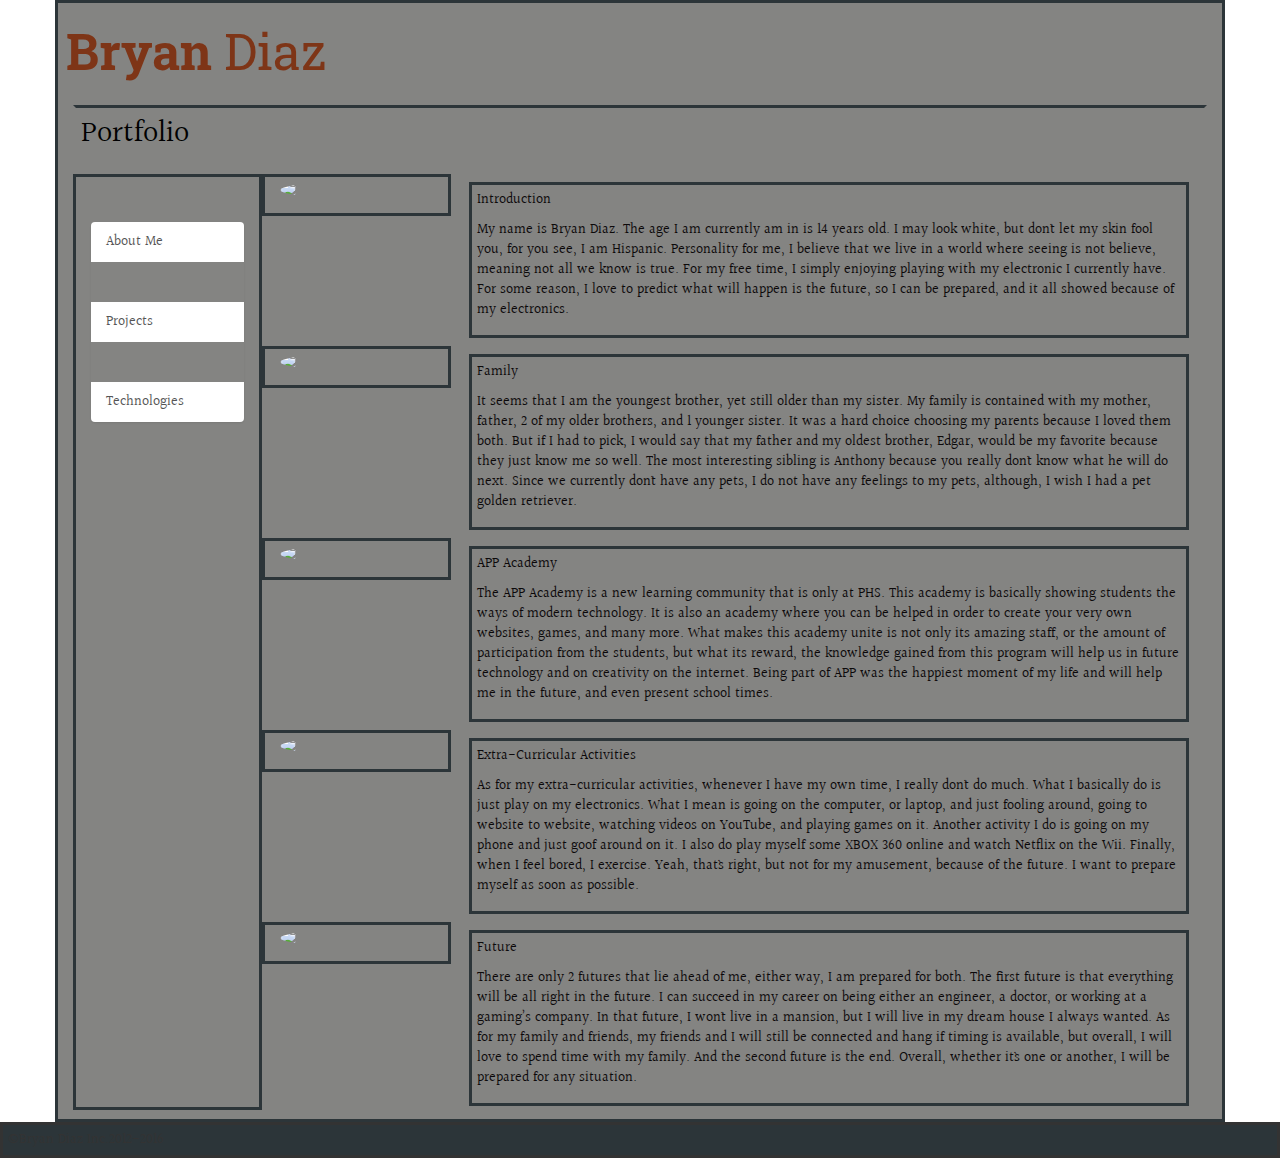
==== public_html/index.html @ 10b24bf4 "Updated Portfolio" ====
<html>
    
    <head>
    
        <title>Bryan's Portfolio</title>
        
        <meta charset="UTF-8">
        
        <meta name="viewport" content="width=device-width, initial-scale=1.0">
        
        <link type="text/css" rel="stylesheet" href="css/bootstrap-theme.css">
        
        <link type="text/css" rel="stylesheet" href="css/bootstrap.css">
        
        <link type="text/css" rel="stylesheet" href="css/custom-style.css">
        
        <link href='http://fonts.googleapis.com/css?family=Halant:600' rel='stylesheet' type='text/css'>
        
        <link href='http://fonts.googleapis.com/css?family=Roboto+Slab:700' rel='stylesheet' type='text/css'>
    
    </head>
    
    <body>
        <div class="container">
            
            <div class="row">
            
                <p><b>Bryan</b> Diaz</p>
                
            </div>
                
            <div class="row2">
                
                <p>Portfolio</p>
            
            </div>
            
                <div class="col-xs-2">
                
                    <nav class="list-group">
                    
                        <a class="list-group-item" href="portfolio.html" >About Me</a>
                    
                        <a class="list-group-item" href="project.html" >Projects</a>
                    
                        <a class="list-group-item" href="tech.html" >Technologies</a>
                    
                    </nav>
                    
                    <br><br><br><br><br><br>
                    <br><br><br><br><br><br>
                    <br><br><br><br><br><br>
                    <br><br><br><br><br><br>
                    <br><br><br><br><br><br>
                    <br><br><br>
  
                </div>
                
            <div class="col-xs-2">
                        
                <p><img class="img-responsive img-circle" src="http://haloreachdaily.files.wordpress.com/2011/11/mythic-difficulty.jpg"></p>
                            
            </div>
            
                <div class="col-xs-8">
                        
                    <div class="row1">
                    
                        <p>Introduction</p>
                        
                            <p>My name is Bryan Diaz. The age I am currently am in is 14 years old. I may look white, but don`t let my skin fool you, for you see, I am Hispanic. Personality for me, I believe that we live in a world where seeing is not believe, meaning not all we know is true. For my free time, I simply enjoying playing with my electronic I currently have. For some reason, I love to predict what will happen is the future, so I can be prepared, and it all showed because of my electronics.</p>
 
                    </div>
                    
                </div>
                
            <div class="col-xs-2">
                        
                <p><img class="img-responsive img-circle" src="http://www.digitaljournal.com/img/1/4/8/8/6/8/i/5/8/6/o/family_guy.jpg"></p>
                            
            </div>
            
                <div class="col-xs-8">
                        
                    <div class="row1">
                    
                        <p>Family</p>
                        
                        <p>It seems that I am the youngest brother, yet still older than my sister. My family is contained with my mother, father, 2 of my older brothers, and 1 younger sister. It was a hard choice choosing my parents because I loved them both. But if I had to pick, I would say that my father and my oldest brother, Edgar, would be my favorite because they just know me so well.  The most interesting sibling is Anthony because you really don`t know what he will do next. Since we currently don`t have any pets, I do not have any feelings to my pets, although, I wish I had a pet golden retriever.</p>
 
                    </div>
                    
                </div>
            
            <div class="col-xs-2">
                        
                <p><img class="img-responsive img-circle" src="http://www.shikkhok.com/wp-content/uploads/2013/12/Android-Game-1.png"></p>
                            
            </div>
            
                <div class="col-xs-8">
                        
                    <div class="row1">
                    
                        <p>APP Academy</p>
                        
                        <p>The APP Academy is a new learning community that is only at PHS. This academy is basically showing students the ways of modern technology. It is also an academy where you can be helped in order to create your very own websites, games, and many more. What makes this academy unite is not only its amazing staff, or the amount of participation from the students, but what its reward, the knowledge gained from this program will help us in future technology and on creativity on the internet. Being part of APP was the happiest moment of my life and will help me in the future, and even present school times.</p>
 
                    </div>
                    
                </div>
            
            <div class="col-xs-2">
                        
                <p><img class="img-responsive img-circle" src="http://maidenrelease.com/wp-content/uploads/2013/10/gamer-wallpaperwallpapers-geek-green-video-games-black-nerd-scratches-gamers-pn2dh92k-1.jpg"></p>
                            
            </div>
            
                <div class="col-xs-8">
                        
                    <div class="row1">
                    
                        <p>Extra-Curricular Activities</p>
                        
                        <p>As for my extra-curricular activities, whenever I have my own time, I really don`t do much. What I basically do is just play on my electronics. What I mean is going on the computer, or laptop, and just fooling around, going to website to website, watching videos on YouTube, and playing games on it. Another activity I do is going on my phone and just goof around on it. I also do play myself some XBOX 360 online and watch Netflix on the Wii. Finally, when I feel bored, I exercise. Yeah, that`s right, but not for my amusement, because of the future. I want to prepare myself as soon as possible.</p>
 
                    </div>
                    
                </div>
            
            <div class="col-xs-2">
                        
                <p><img class="img-responsive img-circle" src="http://www.zastavki.com/pictures/originals/2013/Games___Video_Game_Apocalypse_042731_.jpg"></p>
                            
            </div>
            
                <div class="col-xs-8">
                        
                    <div class="row1">
                    
                        <p>Future</p>
                        
                        <p>There are only 2 futures that lie ahead of me, either way, I am prepared for both.  The first future is that everything will be all right in the future. I can succeed in my career on being either an engineer, a doctor, or working at a gaming’s company. In that future, I won`t live in a mansion, but I will live in my dream house I always wanted. As for my family and friends, my friends and I will still be connected and hang if timing is available, but overall, I will love to spend time with my family. And the second future is the end. Overall, whether it`s one or another, I will be prepared for any situation.</p>
 
                    </div>
                    
                </div>
            
            </div>
    
    </body>

    	<div class="footer">

	  	&copy;Bryan Diaz Inc.2012-2016
	  
        </div>

</html>
---- public_html/css/custom-style.css ----
div{
    border-style: solid;
    border-width: 3px;
    padding: 5px;
    font-family: 'Halant', serif;
    background-color:#2C3539;
}

.container{
    border-color:#2C3539;
    background-color:#848482;
}
//gunmetal-#2C3539
//battleship grey-#848482
b{
    color: black;
}

.row{
    background-color:#848482;
    color: #7E3517;
    font-size:50px;
    font-family: 'Roboto Slab', serif;
    border-left-color: #848482;
    border-right-color: #848482;
    border-top-color: #848482;
    border-bottom-color: #848482;
}

.row2{
    background-color:#848482;
    border-left-color: #848482;
    border-right-color: #848482;
    border-bottom-color: #848482;
    border-top-color: #2C3539;
    color: black;
    font-size: 30px;
}

.row1{
    border-color: #2C3539;
    background-color: #848482;
    color: #0C090A;
}

.col-xs-2{
    border-color:#2C3539;
    background-color:#848482;
}

.col-xs-8{
    border-color:#848482;
    background-color:#848482;
}

.list-group-item{
    border: 0;
    margin-top: 40px;
    margin-bottom: 40px;
}

/*<!DOCTYPE html PUBLIC "-//W3C//DTD HTML 4.01//EN"
"http://www.w3.org/TR/html4/strict.dtd">

<html xmlns="http://www.w3.org/1999/xhtml" lang="en">
	<head>
		<meta http-equiv="Content-Type" content="text/html; charset=utf-8" />
		<title>Portfolio</title>
 		<link href="960_12_col.css" rel="stylesheet" type="text/css"/>
		<link href="reset.css" rel="stylesheet" type="text/css"/>
		<link href="text.css" rel="stylesheet" type="text/css"/>
		<link href="styles.css" rel="stylesheet" type="text/css"/>
		<link href="themes/generic.css" rel="stylesheet" type="text/css" />
	<link href="themes/3/slider.css" rel="stylesheet" type="text/css" />
	<script src="themes/3/thumbnail-slider.js" type="text/javascript"></script>
	</head>
	<body>
		<div class="header">
	  <div class="container_12">
	  	
	  <div class="grid_12" id="head">
		<div class="grid_4" id="name">
		<font color=#C5B063>Bryan </font>Diaz
		</div><!--this id the end of NAME box-->
	<div class="grid_6 push_3" id="links">
		<br><br>
	<ul id="menu">
		<li><a href="index.html">About&nbsp;&nbsp;&nbsp;&nbsp;</a>
		<li><a href="portfolio.html">Portfolio&nbsp;&nbsp;&nbsp;&nbsp;</a>
		<li><a href="contact.html">Contact&nbsp;&nbsp;&nbsp;&nbsp;</a>
		</ul>
	</div><!--end of ours LINKS box-->
	</div>
	</div> 
	</div><!--end of our HEADER box-->
	<div class="blue_bar"></div>
	<div class="container_12">
		<div class="grid_12" id="content">
			
    <div class="div2">
        <div id="mcts1">
            <div class="each">
                <img src="images/content-slider-1.jpg" />
                <div class="content">
         	<p><b>Inroduction</b></p>
         	<br>
         <p>My name is Bryan Diaz. The age I am currently am in is 14 years old. I may look white, but don`t let my skin fool you, for you see, I am Hispanic. Personality for me, I believe that we live in a world where seeing is not believe, meaning not all we know is true. For my free time, I simply enjoying playing with my electronic I currently have. For some reason, I love to predict what will happen is the future, so I can be prepared, and it all showed because of my electronics.</p>
                </div>
            </div>
            <div class="each">
                <img src="images/content-slider-2.jpg" />
                <div class="content">
             <p><b>Family</b></p>
             <br>
           <p>It seems that I am the youngest brother, yet still older than my sister. My family is contained with my mother, father, 2 of my older brothers, and 1 younger sister. It was a hard choice choosing my parents because I loved them both. But if I had to pick, I would say that my father and my oldest brother, Edgar, would be my favorite because they just know me so well.  The most interesting sibling is Anthony because you really don`t know what he will do next. Since we currently don`t have any pets, I do not have any feelings to my pets, although, I wish I had a pet golden retriever.</p>
                </div>
            </div>
            <div class="each">
                <img src="images/content-slider-3.jpg" />
                <div class="content">
                <p><b>APP Academy</b></p>
                <br>
          <p>The APP Academy is a new learning community that is only at PHS. This academy is basically showing students the ways of modern technology. It is also an academy where you can be helped in order to create your very own websites, games, and many more. What makes this academy unite is not only its amazing staff, or the amount of participation from the students, but what its reward, the knowledge gained from this program will help us in future technology and on creativity on the internet. Being part of APP was the happiest moment of my life and will help me in the future, and even present school times.</p>
                </div>
            </div>
            <div class="each">
                <img src="images/content-slider-4.jpg" />
                <div class="content">
                <p><b>Extra-Curricular Activities</b></p>
                <br>
                <p>As for my extra-curricular activities, whenever I have my own time, I really don`t do much. What I basically do is just play on my electronics. What I mean is going on the computer, or laptop, and just fooling around, going to website to website, watching videos on YouTube, and playing games on it. Another activity I do is going on my phone and just goof around on it. I also do play myself some XBOX 360 online and watch Netflix on the Wii. Finally, when I feel bored, I exercise. Yeah, that`s right, but not for my amusement, because of the future. I want to prepare myself as soon as possible.</p>
                </div> 
            </div>
            <div class="each">
                <img src="images/content-slider-5.jpg" />
                <div class="content">
                <p><b>Future</b></p>
                <br>
             <p>There are only 2 futures that lie ahead of me, either way, I am prepared for both.  The first future is that everything will be all right in the future. I can succeed in my career on being either an engineer, a doctor, or working at a gaming’s company. In that future, I won`t live in a mansion, but I will live in my dream house I always wanted. As for my family and friends, my friends and I will still be connected and hang if timing is available, but overall, I will love to spend time with my family. And the second future is the end. Overall, whether it`s one or another, I will be prepared for any situation.</p>
                </div>
            </div>
                </div>
                <br><br><br><br>
              </div>
            </div>
		</div>
	<div class="footer">
	<div class="container_12">
		<div class="grid_12" id="footer">
	  	<br><br><i>&copy;Bryan Diaz Inc.2012-2016</i>
	  </div>
	  </div>
	  </div>
</body>
</html>*/
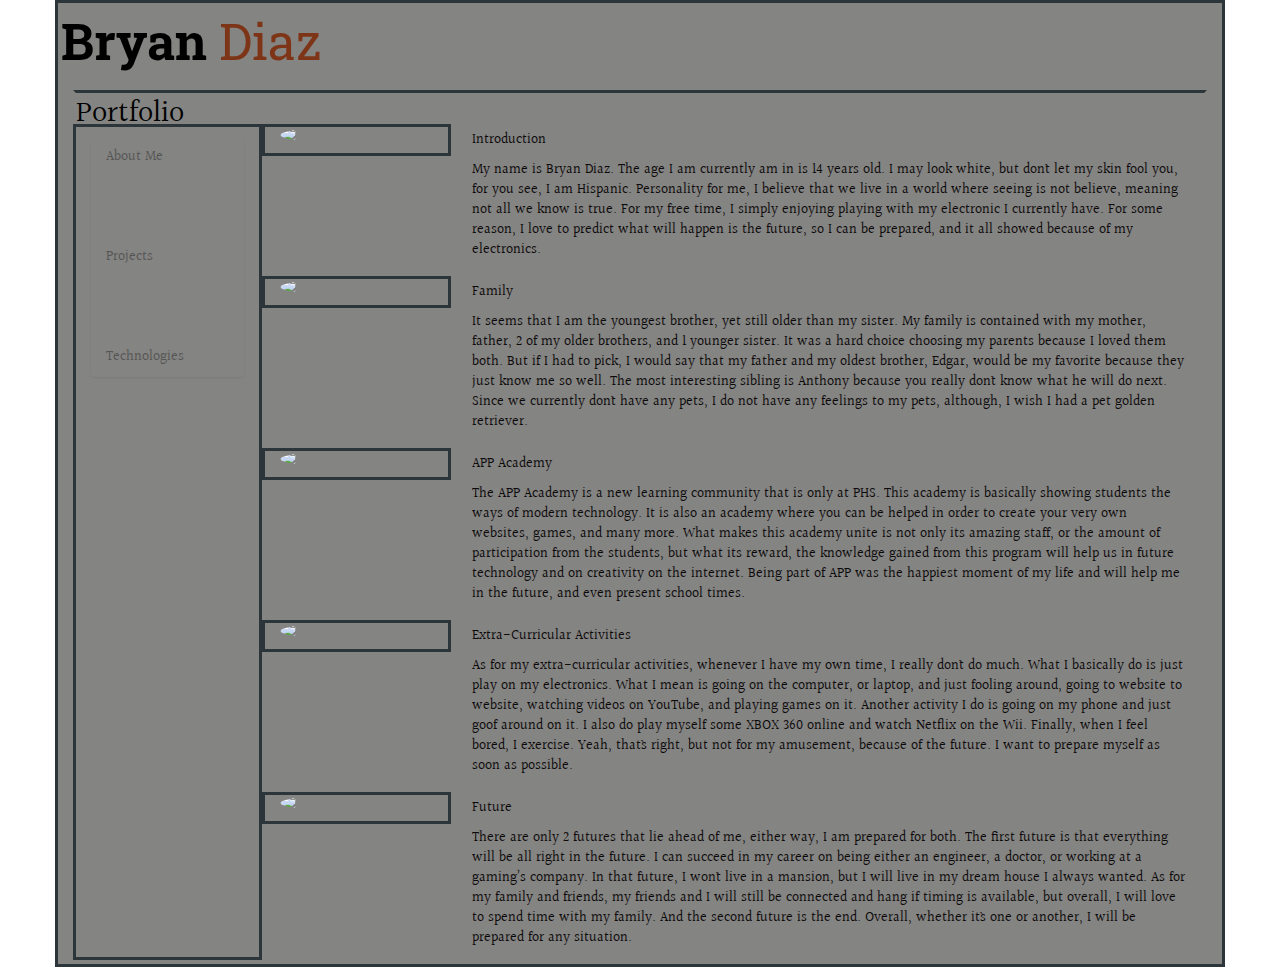
==== commit 94eabe19: "Updated Project" ====
--- a/public_html/index.html
+++ b/public_html/index.html
@@ -39,19 +39,19 @@
                 
                     <nav class="list-group">
                     
-                        <a class="list-group-item" href="portfolio.html" >About Me</a>
-                    
+                        <a class="list-group-item" href="index.html" >About Me</a>
+                    <br><br>
                         <a class="list-group-item" href="project.html" >Projects</a>
-                    
+                    <br><br>
                         <a class="list-group-item" href="tech.html" >Technologies</a>
                     
                     </nav>
                     
-                    <br><br><br><br><br><br>
-                    <br><br><br><br><br><br>
-                    <br><br><br><br><br><br>
-                    <br><br><br><br><br><br>
-                    <br><br><br><br><br><br>
+                    <br><br><br><br><br>
+                    <br><br><br><br><br>
+                    <br><br><br><br><br>
+                    <br><br><br><br><br>
+                    <br><br><br><br><br>
                     <br><br><br>
   
                 </div>
@@ -150,10 +150,4 @@
     
     </body>
 
-    	<div class="footer">
-
-	  	&copy;Bryan Diaz Inc.2012-2016
-	  
-        </div>
-
 </html>
--- a/public_html/css/custom-style.css
+++ b/public_html/css/custom-style.css
@@ -1,7 +1,6 @@
 div{
     border-style: solid;
     border-width: 3px;
-    padding: 5px;
     font-family: 'Halant', serif;
     background-color:#2C3539;
 }
@@ -10,8 +9,7 @@
     border-color:#2C3539;
     background-color:#848482;
 }
-//gunmetal-#2C3539
-//battleship grey-#848482
+
 b{
     color: black;
 }
@@ -27,6 +25,12 @@
     border-bottom-color: #848482;
 }
 
+.row1{
+    border-color: #848482;
+    background-color: #848482;
+    color: #0C090A;
+}
+
 .row2{
     background-color:#848482;
     border-left-color: #848482;
@@ -35,16 +39,17 @@
     border-top-color: #2C3539;
     color: black;
     font-size: 30px;
-}
-
-.row1{
-    border-color: #2C3539;
-    background-color: #848482;
-    color: #0C090A;
+    margin-bottom: -25px;
 }
 
 .col-xs-2{
     border-color:#2C3539;
+    background-color:#848482;
+    color: black;
+}
+
+.col-xs-4{
+    border-color:#848482;
     background-color:#848482;
 }
 
@@ -53,103 +58,15 @@
     background-color:#848482;
 }
 
-.list-group-item{
-    border: 0;
-    margin-top: 40px;
-    margin-bottom: 40px;
+.col-xs-12{
+    border-color:#848482;
+    background-color:#848482;
 }
 
-/*<!DOCTYPE html PUBLIC "-//W3C//DTD HTML 4.01//EN"
-"http://www.w3.org/TR/html4/strict.dtd">
-
-<html xmlns="http://www.w3.org/1999/xhtml" lang="en">
-	<head>
-		<meta http-equiv="Content-Type" content="text/html; charset=utf-8" />
-		<title>Portfolio</title>
- 		<link href="960_12_col.css" rel="stylesheet" type="text/css"/>
-		<link href="reset.css" rel="stylesheet" type="text/css"/>
-		<link href="text.css" rel="stylesheet" type="text/css"/>
-		<link href="styles.css" rel="stylesheet" type="text/css"/>
-		<link href="themes/generic.css" rel="stylesheet" type="text/css" />
-	<link href="themes/3/slider.css" rel="stylesheet" type="text/css" />
-	<script src="themes/3/thumbnail-slider.js" type="text/javascript"></script>
-	</head>
-	<body>
-		<div class="header">
-	  <div class="container_12">
-	  	
-	  <div class="grid_12" id="head">
-		<div class="grid_4" id="name">
-		<font color=#C5B063>Bryan </font>Diaz
-		</div><!--this id the end of NAME box-->
-	<div class="grid_6 push_3" id="links">
-		<br><br>
-	<ul id="menu">
-		<li><a href="index.html">About&nbsp;&nbsp;&nbsp;&nbsp;</a>
-		<li><a href="portfolio.html">Portfolio&nbsp;&nbsp;&nbsp;&nbsp;</a>
-		<li><a href="contact.html">Contact&nbsp;&nbsp;&nbsp;&nbsp;</a>
-		</ul>
-	</div><!--end of ours LINKS box-->
-	</div>
-	</div> 
-	</div><!--end of our HEADER box-->
-	<div class="blue_bar"></div>
-	<div class="container_12">
-		<div class="grid_12" id="content">
-			
-    <div class="div2">
-        <div id="mcts1">
-            <div class="each">
-                <img src="images/content-slider-1.jpg" />
-                <div class="content">
-         	<p><b>Inroduction</b></p>
-         	<br>
-         <p>My name is Bryan Diaz. The age I am currently am in is 14 years old. I may look white, but don`t let my skin fool you, for you see, I am Hispanic. Personality for me, I believe that we live in a world where seeing is not believe, meaning not all we know is true. For my free time, I simply enjoying playing with my electronic I currently have. For some reason, I love to predict what will happen is the future, so I can be prepared, and it all showed because of my electronics.</p>
-                </div>
-            </div>
-            <div class="each">
-                <img src="images/content-slider-2.jpg" />
-                <div class="content">
-             <p><b>Family</b></p>
-             <br>
-           <p>It seems that I am the youngest brother, yet still older than my sister. My family is contained with my mother, father, 2 of my older brothers, and 1 younger sister. It was a hard choice choosing my parents because I loved them both. But if I had to pick, I would say that my father and my oldest brother, Edgar, would be my favorite because they just know me so well.  The most interesting sibling is Anthony because you really don`t know what he will do next. Since we currently don`t have any pets, I do not have any feelings to my pets, although, I wish I had a pet golden retriever.</p>
-                </div>
-            </div>
-            <div class="each">
-                <img src="images/content-slider-3.jpg" />
-                <div class="content">
-                <p><b>APP Academy</b></p>
-                <br>
-          <p>The APP Academy is a new learning community that is only at PHS. This academy is basically showing students the ways of modern technology. It is also an academy where you can be helped in order to create your very own websites, games, and many more. What makes this academy unite is not only its amazing staff, or the amount of participation from the students, but what its reward, the knowledge gained from this program will help us in future technology and on creativity on the internet. Being part of APP was the happiest moment of my life and will help me in the future, and even present school times.</p>
-                </div>
-            </div>
-            <div class="each">
-                <img src="images/content-slider-4.jpg" />
-                <div class="content">
-                <p><b>Extra-Curricular Activities</b></p>
-                <br>
-                <p>As for my extra-curricular activities, whenever I have my own time, I really don`t do much. What I basically do is just play on my electronics. What I mean is going on the computer, or laptop, and just fooling around, going to website to website, watching videos on YouTube, and playing games on it. Another activity I do is going on my phone and just goof around on it. I also do play myself some XBOX 360 online and watch Netflix on the Wii. Finally, when I feel bored, I exercise. Yeah, that`s right, but not for my amusement, because of the future. I want to prepare myself as soon as possible.</p>
-                </div> 
-            </div>
-            <div class="each">
-                <img src="images/content-slider-5.jpg" />
-                <div class="content">
-                <p><b>Future</b></p>
-                <br>
-             <p>There are only 2 futures that lie ahead of me, either way, I am prepared for both.  The first future is that everything will be all right in the future. I can succeed in my career on being either an engineer, a doctor, or working at a gaming’s company. In that future, I won`t live in a mansion, but I will live in my dream house I always wanted. As for my family and friends, my friends and I will still be connected and hang if timing is available, but overall, I will love to spend time with my family. And the second future is the end. Overall, whether it`s one or another, I will be prepared for any situation.</p>
-                </div>
-            </div>
-                </div>
-                <br><br><br><br>
-              </div>
-            </div>
-		</div>
-	<div class="footer">
-	<div class="container_12">
-		<div class="grid_12" id="footer">
-	  	<br><br><i>&copy;Bryan Diaz Inc.2012-2016</i>
-	  </div>
-	  </div>
-	  </div>
-</body>
-</html>*/+.list-group-item{
+    border: 5px;
+    border-color:#848482; 
+    margin-top: 10px;
+    margin-bottom: 10px;
+    background-color: #848482;    
+}
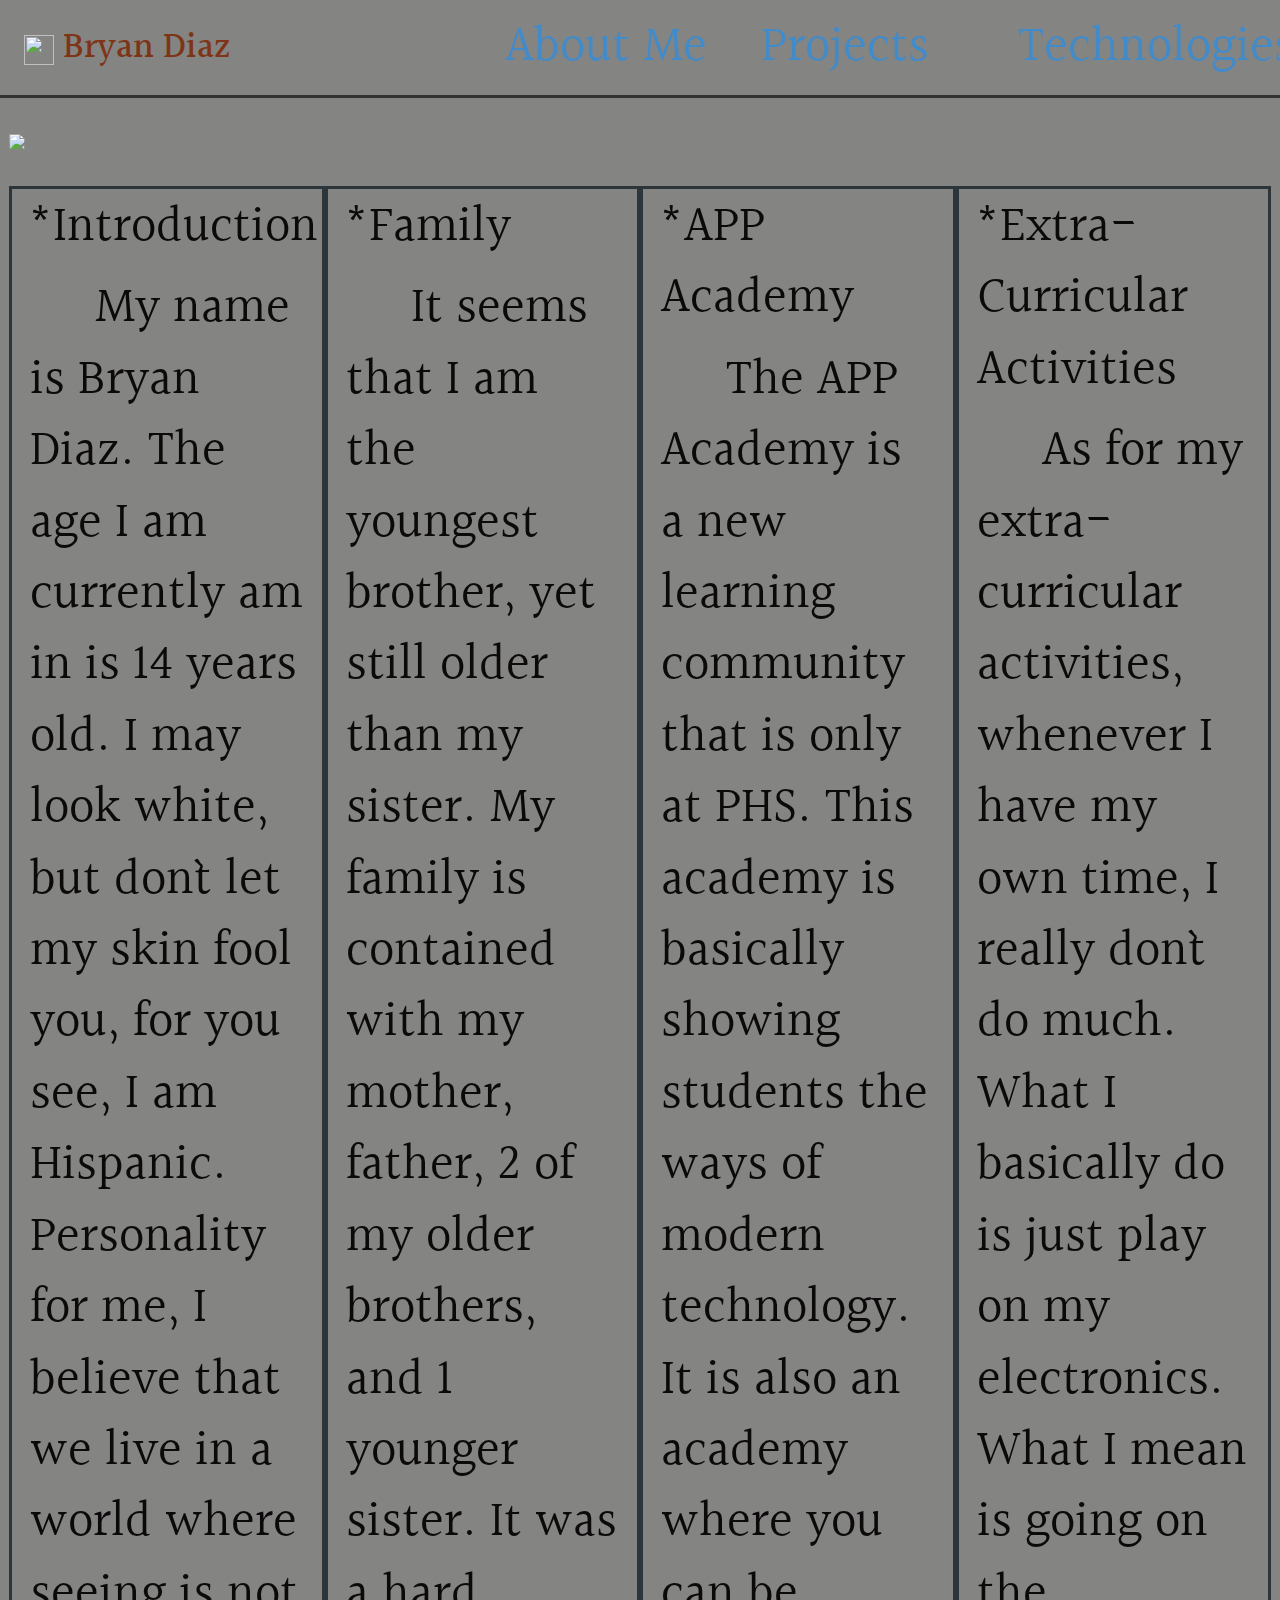
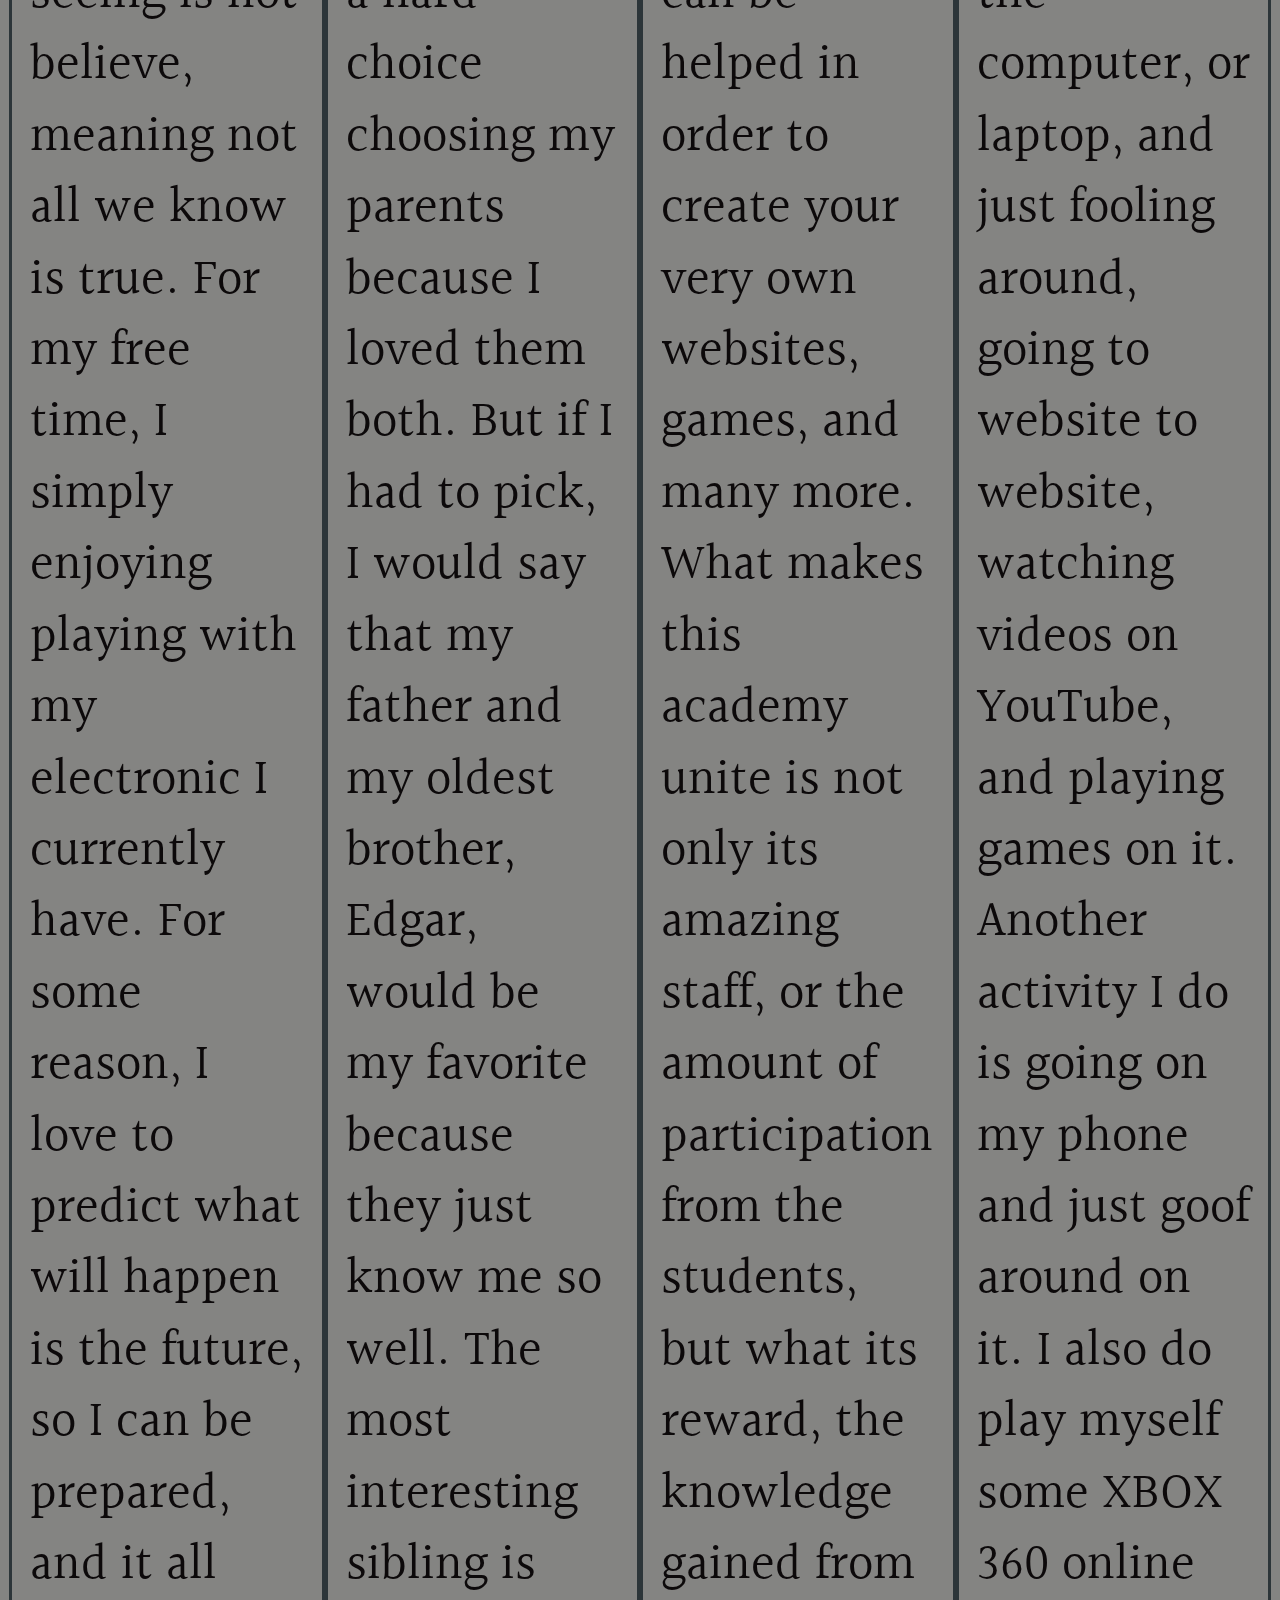
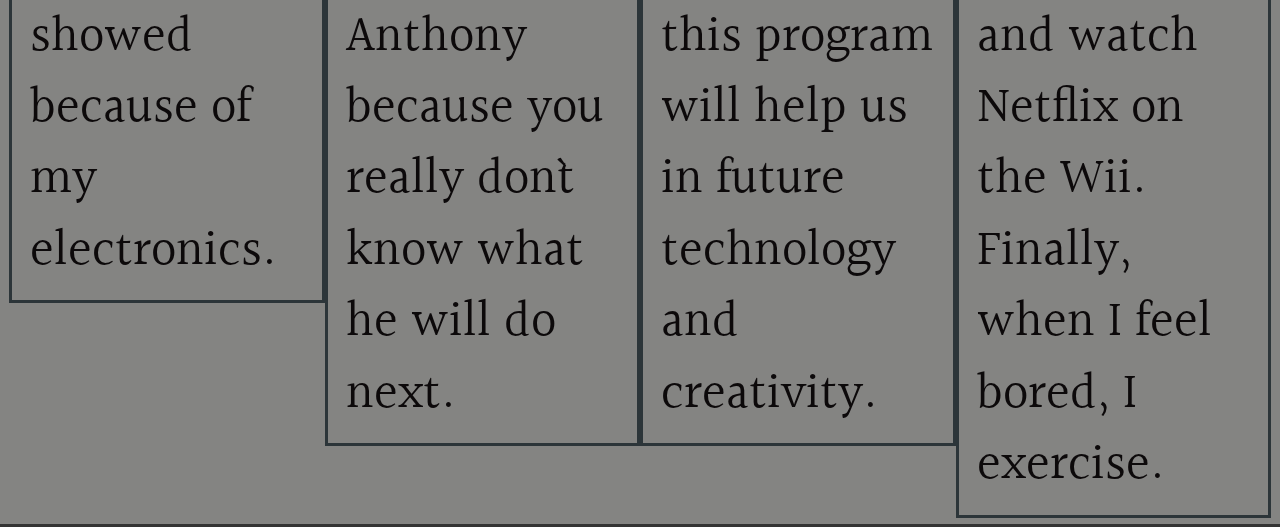
==== commit b7861e3f: "Updated Project" ====
--- a/public_html/index.html
+++ b/public_html/index.html
@@ -1,153 +1,91 @@
-<html>
+<!DOCTYPE html>
+
+<html lang="en-US">
+
+<head>
+
+	<title>Bryan's Portfolio</title>
+
+        <meta charset="UTF-8">
+        <meta name="viewport" content="width=device-width, initial-scale=1.0">
+        <link type="text/css" rel="stylesheet" href="css/bootstrap-theme.css">
+        <link type="text/css" rel="stylesheet" href="css/bootstrap.css">
+        <link type="text/css" rel="stylesheet" href="css/custom-style.css">
+        <link href='http://fonts.googleapis.com/css?family=Halant:600' rel='stylesheet' type='text/css'>
+        <link href='http://fonts.googleapis.com/css?family=Roboto+Slab:700' rel='stylesheet' type='text/css'>
+        
+	<link href='http://fonts.googleapis.com/css?family=Lato:100,300,400,700,900' rel='stylesheet' type='text/css'>
+	<link rel="stylesheet" href="http://mathelme.com/wp-content/themes/mathelme/css/normalize.css" />
+	<link rel="stylesheet" href="http://mathelme.com/wp-content/themes/mathelme/webfonts/Range/stylesheet.css" type="text/css" charset="utf-8" />
+	<link rel="stylesheet" href="http://mathelme.com/wp-content/themes/mathelme/css/foundation.min.css" />
+	<link href="http://mathelme.com/wp-content/themes/mathelme/foundation-icons/foundation-icons.css" rel="stylesheet">
+	
+</head>
+
+<body>
     
-    <head>
-    
-        <title>Bryan's Portfolio</title>
-        
-        <meta charset="UTF-8">
-        
-        <meta name="viewport" content="width=device-width, initial-scale=1.0">
-        
-        <link type="text/css" rel="stylesheet" href="css/bootstrap-theme.css">
-        
-        <link type="text/css" rel="stylesheet" href="css/bootstrap.css">
-        
-        <link type="text/css" rel="stylesheet" href="css/custom-style.css">
-        
-        <link href='http://fonts.googleapis.com/css?family=Halant:600' rel='stylesheet' type='text/css'>
-        
-        <link href='http://fonts.googleapis.com/css?family=Roboto+Slab:700' rel='stylesheet' type='text/css'>
-    
-    </head>
-    
-    <body>
-        <div class="container">
-            
-            <div class="row">
-            
-                <p><b>Bryan</b> Diaz</p>
-                
-            </div>
-                
-            <div class="row2">
-                
-                <p>Portfolio</p>
-            
-            </div>
-            
-                <div class="col-xs-2">
-                
-                    <nav class="list-group">
-                    
-                        <a class="list-group-item" href="index.html" >About Me</a>
-                    <br><br>
-                        <a class="list-group-item" href="project.html" >Projects</a>
-                    <br><br>
-                        <a class="list-group-item" href="tech.html" >Technologies</a>
-                    
-                    </nav>
-                    
-                    <br><br><br><br><br>
-                    <br><br><br><br><br>
-                    <br><br><br><br><br>
-                    <br><br><br><br><br>
-                    <br><br><br><br><br>
-                    <br><br><br>
-  
+  <header>
+
+  	<div class="row">
+            <div class="col-xs-12">
+                <div class="col-xs-4">
+                    <h1 class="title"><img src="https://c1.staticflickr.com/5/4148/5411874169_daf4dff1cb_z.jpg" height="30" width="30">
+
+                    Bryan Diaz</h1>
+</div>
+                <div class="col-xs-8"><ul id="menu-main" class="menu">
+                        <div class="col-xs-4">
+                        <a href="index.html" >About Me</a>
+                        </div>
+                        <div class="col-xs-4">
+                        <a href="project.html" >Projects</a>
+                        </div>
+                        <div class="col-xs-4">
+                        <a href="tech.html" >Technologies</a>
+                        </div>
+                    </ul>
+                </div>
+    	</div>
+        </div>
+  </header>
+
+  <div class="space-t-100 main">
+        <div class="row">
+          <div class="col-xs-12">
+            <img src="http://www.zastavki.com/pictures/originals/2013/Games___Video_Game_Apocalypse_042731_.jpg" height="350"/>
+  <br>
+                <div class="col-xs-3">
+                    <div class="row1">
+                        <p>*Introduction</p>                        
+                           <p>&nbsp;&nbsp;&nbsp;&nbsp;&nbsp;My name is Bryan Diaz. The age I am currently am in is 14 years old. I may look white, but don`t let my skin fool you, for you see, I am Hispanic. Personality for me, I believe that we live in a world where seeing is not believe, meaning not all we know is true. For my free time, I simply enjoying playing with my electronic I currently have. For some reason, I love to predict what will happen is the future, so I can be prepared, and it all showed because of my electronics.</p>
+                   </div>
                 </div>
                 
-            <div class="col-xs-2">
-                        
-                <p><img class="img-responsive img-circle" src="http://haloreachdaily.files.wordpress.com/2011/11/mythic-difficulty.jpg"></p>
-                            
-            </div>
-            
-                <div class="col-xs-8">
-                        
+            <div class="col-xs-3">
                     <div class="row1">
-                    
-                        <p>Introduction</p>
-                        
-                            <p>My name is Bryan Diaz. The age I am currently am in is 14 years old. I may look white, but don`t let my skin fool you, for you see, I am Hispanic. Personality for me, I believe that we live in a world where seeing is not believe, meaning not all we know is true. For my free time, I simply enjoying playing with my electronic I currently have. For some reason, I love to predict what will happen is the future, so I can be prepared, and it all showed because of my electronics.</p>
- 
+                        <p>*Family</p>                        
+                        <p>&nbsp;&nbsp;&nbsp;&nbsp;&nbsp;It seems that I am the youngest brother, yet still older than my sister. My family is contained with my mother, father, 2 of my older brothers, and 1 younger sister. It was a hard choice choosing my parents because I loved them both. But if I had to pick, I would say that my father and my oldest brother, Edgar, would be my favorite because they just know me so well.  The most interesting sibling is Anthony because you really don`t know what he will do next.</p>
                     </div>
-                    
-                </div>
-                
-            <div class="col-xs-2">
-                        
-                <p><img class="img-responsive img-circle" src="http://www.digitaljournal.com/img/1/4/8/8/6/8/i/5/8/6/o/family_guy.jpg"></p>
-                            
-            </div>
-            
-                <div class="col-xs-8">
-                        
-                    <div class="row1">
-                    
-                        <p>Family</p>
-                        
-                        <p>It seems that I am the youngest brother, yet still older than my sister. My family is contained with my mother, father, 2 of my older brothers, and 1 younger sister. It was a hard choice choosing my parents because I loved them both. But if I had to pick, I would say that my father and my oldest brother, Edgar, would be my favorite because they just know me so well.  The most interesting sibling is Anthony because you really don`t know what he will do next. Since we currently don`t have any pets, I do not have any feelings to my pets, although, I wish I had a pet golden retriever.</p>
- 
-                    </div>
-                    
                 </div>
             
-            <div class="col-xs-2">
-                        
-                <p><img class="img-responsive img-circle" src="http://www.shikkhok.com/wp-content/uploads/2013/12/Android-Game-1.png"></p>
-                            
-            </div>
-            
-                <div class="col-xs-8">
-                        
+                <div class="col-xs-3">
                     <div class="row1">
-                    
-                        <p>APP Academy</p>
-                        
-                        <p>The APP Academy is a new learning community that is only at PHS. This academy is basically showing students the ways of modern technology. It is also an academy where you can be helped in order to create your very own websites, games, and many more. What makes this academy unite is not only its amazing staff, or the amount of participation from the students, but what its reward, the knowledge gained from this program will help us in future technology and on creativity on the internet. Being part of APP was the happiest moment of my life and will help me in the future, and even present school times.</p>
- 
-                    </div>
-                    
+                        <p>*APP Academy</p>                        
+                        <p>&nbsp;&nbsp;&nbsp;&nbsp;&nbsp;The APP Academy is a new learning community that is only at PHS. This academy is basically showing students the ways of modern technology. It is also an academy where you can be helped in order to create your very own websites, games, and many more. What makes this academy unite is not only its amazing staff, or the amount of participation from the students, but what its reward, the knowledge gained from this program will help us in future technology and creativity.</p>
+                   </div>
                 </div>
-            
-            <div class="col-xs-2">
-                        
-                <p><img class="img-responsive img-circle" src="http://maidenrelease.com/wp-content/uploads/2013/10/gamer-wallpaperwallpapers-geek-green-video-games-black-nerd-scratches-gamers-pn2dh92k-1.jpg"></p>
-                            
-            </div>
-            
-                <div class="col-xs-8">
-                        
+    
+     <div class="col-xs-3">
                     <div class="row1">
-                    
-                        <p>Extra-Curricular Activities</p>
-                        
-                        <p>As for my extra-curricular activities, whenever I have my own time, I really don`t do much. What I basically do is just play on my electronics. What I mean is going on the computer, or laptop, and just fooling around, going to website to website, watching videos on YouTube, and playing games on it. Another activity I do is going on my phone and just goof around on it. I also do play myself some XBOX 360 online and watch Netflix on the Wii. Finally, when I feel bored, I exercise. Yeah, that`s right, but not for my amusement, because of the future. I want to prepare myself as soon as possible.</p>
- 
-                    </div>
-                    
+                        <p>*Extra-Curricular Activities</p>                        
+                        <p>&nbsp;&nbsp;&nbsp;&nbsp;&nbsp;As for my extra-curricular activities, whenever I have my own time, I really don`t do much. What I basically do is just play on my electronics. What I mean is going on the computer, or laptop, and just fooling around, going to website to website, watching videos on YouTube, and playing games on it. Another activity I do is going on my phone and just goof around on it. I also do play myself some XBOX 360 online and watch Netflix on the Wii. Finally, when I feel bored, I exercise. </p>
+                  </div>
                 </div>
-            
-            <div class="col-xs-2">
-                        
-                <p><img class="img-responsive img-circle" src="http://www.zastavki.com/pictures/originals/2013/Games___Video_Game_Apocalypse_042731_.jpg"></p>
-                            
-            </div>
-            
-                <div class="col-xs-8">
-                        
-                    <div class="row1">
-                    
-                        <p>Future</p>
-                        
-                        <p>There are only 2 futures that lie ahead of me, either way, I am prepared for both.  The first future is that everything will be all right in the future. I can succeed in my career on being either an engineer, a doctor, or working at a gaming’s company. In that future, I won`t live in a mansion, but I will live in my dream house I always wanted. As for my family and friends, my friends and I will still be connected and hang if timing is available, but overall, I will love to spend time with my family. And the second future is the end. Overall, whether it`s one or another, I will be prepared for any situation.</p>
- 
-                    </div>
-                    
-                </div>
-            
-            </div>
     
-    </body>
+          </div>        
+        </div>
+  </div>
+  
+</body>
 
-</html>
+</html>--- a/public_html/css/custom-style.css
+++ b/public_html/css/custom-style.css
@@ -48,6 +48,13 @@
     color: black;
 }
 
+.col-xs-3{
+    border-color:#2C3539;
+    background-color:#848482;
+    color: black;
+    margin-top: 10px;
+}
+
 .col-xs-4{
     border-color:#848482;
     background-color:#848482;
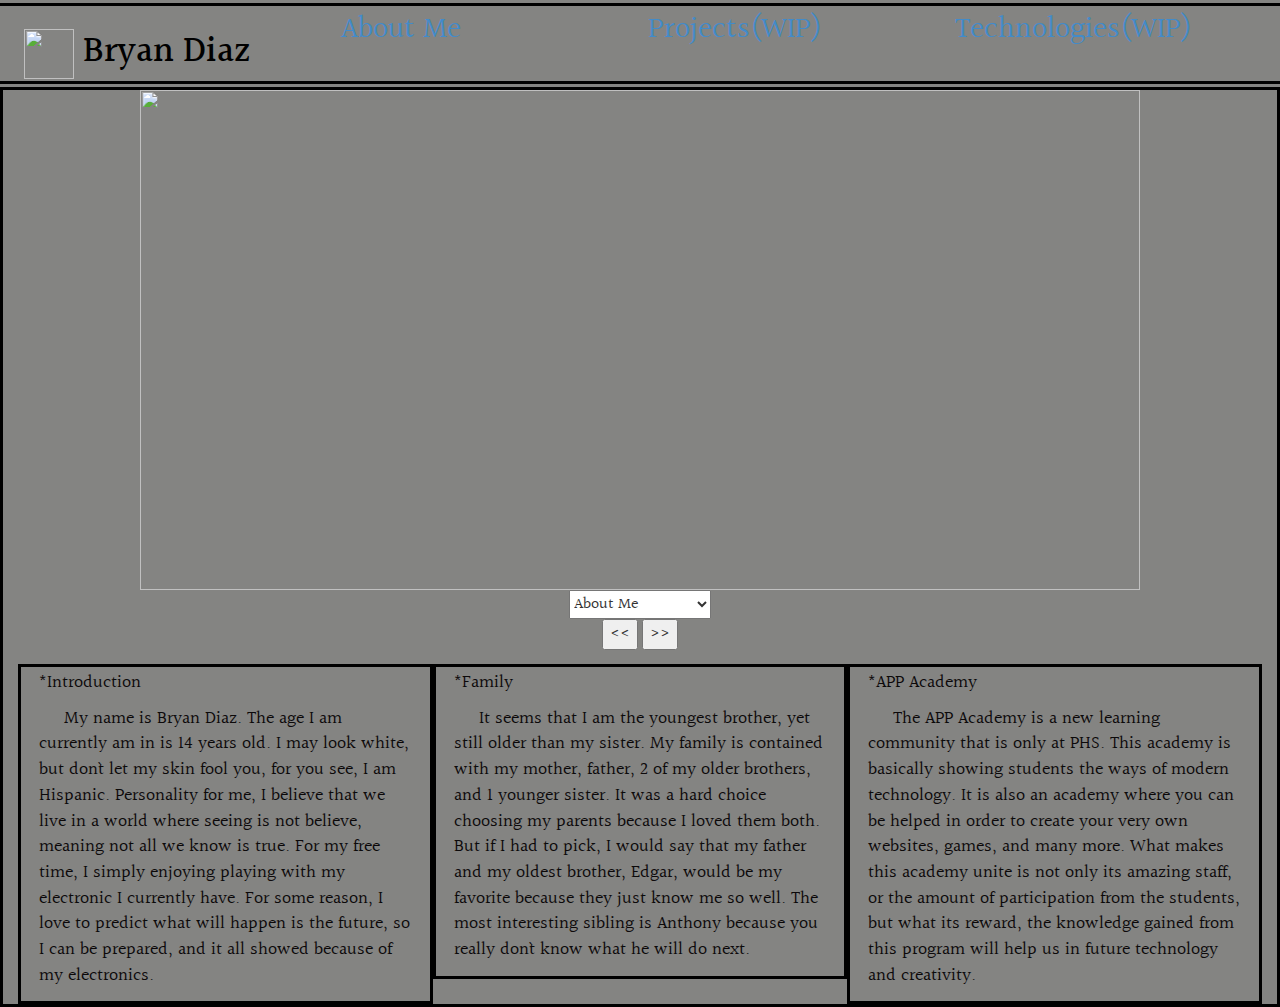
==== commit 9e3ca03f: "Project Outlook" ====
--- a/public_html/index.html
+++ b/public_html/index.html
@@ -1,11 +1,9 @@
-<!DOCTYPE html>
-
-<html lang="en-US">
-
-<head>
-
-	<title>Bryan's Portfolio</title>
-
+<html>
+    
+    <head>
+    
+        <title>Bryan's Portfolio</title>
+        
         <meta charset="UTF-8">
         <meta name="viewport" content="width=device-width, initial-scale=1.0">
         <link type="text/css" rel="stylesheet" href="css/bootstrap-theme.css">
@@ -13,79 +11,94 @@
         <link type="text/css" rel="stylesheet" href="css/custom-style.css">
         <link href='http://fonts.googleapis.com/css?family=Halant:600' rel='stylesheet' type='text/css'>
         <link href='http://fonts.googleapis.com/css?family=Roboto+Slab:700' rel='stylesheet' type='text/css'>
-        
 	<link href='http://fonts.googleapis.com/css?family=Lato:100,300,400,700,900' rel='stylesheet' type='text/css'>
-	<link rel="stylesheet" href="http://mathelme.com/wp-content/themes/mathelme/css/normalize.css" />
-	<link rel="stylesheet" href="http://mathelme.com/wp-content/themes/mathelme/webfonts/Range/stylesheet.css" type="text/css" charset="utf-8" />
-	<link rel="stylesheet" href="http://mathelme.com/wp-content/themes/mathelme/css/foundation.min.css" />
-	<link href="http://mathelme.com/wp-content/themes/mathelme/foundation-icons/foundation-icons.css" rel="stylesheet">
-	
-</head>
-
-<body>
     
-  <header>
+    </head>
+ <header>
 
   	<div class="row">
             <div class="col-xs-12">
-                <div class="col-xs-4">
-                    <h1 class="title"><img src="https://c1.staticflickr.com/5/4148/5411874169_daf4dff1cb_z.jpg" height="30" width="30">
+                <div class="col-xs-3">
+                    <h1 class="title"><img src="https://c1.staticflickr.com/5/4148/5411874169_daf4dff1cb_z.jpg" height="50" width="50">
 
                     Bryan Diaz</h1>
 </div>
-                <div class="col-xs-8"><ul id="menu-main" class="menu">
-                        <div class="col-xs-4">
+                <ul id="menu-main" class="menu">
+                        <div class="col-xs-3">
                         <a href="index.html" >About Me</a>
                         </div>
-                        <div class="col-xs-4">
-                        <a href="project.html" >Projects</a>
+                        <div class="col-xs-3">
+                        <a href="project.html" >Projects(WIP)</a>
                         </div>
-                        <div class="col-xs-4">
-                        <a href="tech.html" >Technologies</a>
+                        <div class="col-xs-3">
+                        <a href="tech.html" >Technologies(WIP)</a>
                         </div>
                     </ul>
-                </div>
+                
     	</div>
         </div>
   </header>
+                <div class="col-xs-12">
+                    <center>
+                        
+<script type="text/javascript">
+var x=0;
 
-  <div class="space-t-100 main">
-        <div class="row">
-          <div class="col-xs-12">
-            <img src="http://www.zastavki.com/pictures/originals/2013/Games___Video_Game_Apocalypse_042731_.jpg" height="350"/>
-  <br>
-                <div class="col-xs-3">
+function rotate(num){
+fs=document.ff.slide;
+x=num%fs.length;
+if(x<0) x=fs.length-1;
+document.images.show.src=fs.options[x].value;
+fs.selectedIndex=x;}
+
+function auto() {
+if(document.ff.fa.value == "Stop"){
+rotate(++x);setTimeout("auto()", 60000);}}
+</script>
+
+<form name="ff">
+<table>
+<tr><td align="center">
+<img src="http://haloreachdaily.files.wordpress.com/2011/11/mythic-difficulty.jpg" height="500" width="1000"name="show">
+</td></tr>
+
+<tr><td align="center">
+<select name="slide">
+<option value="http://haloreachdaily.files.wordpress.com/2011/11/mythic-difficulty.jpg">About Me</option>
+<option value="http://www.digitaljournal.com/img/1/4/8/8/6/8/i/5/8/6/o/family_guy.jpg">My Family</option>
+<option value="http://www.shikkhok.com/wp-content/uploads/2013/12/Android-Game-1.png">The APP Academy</option>
+</td></tr>
+
+<tr><td align="center">
+<input type="button" onclick="rotate(x-1);" value="&lt;&lt;" title="Last Picture" />
+<input type="button" onclick="rotate(x+1);" value="&gt;&gt;" title="Next Picture" />
+</td></tr></table></form> 
+
+                    </center>
+ 
+                <div class="col-xs-4">
                     <div class="row1">
                         <p>*Introduction</p>                        
                            <p>&nbsp;&nbsp;&nbsp;&nbsp;&nbsp;My name is Bryan Diaz. The age I am currently am in is 14 years old. I may look white, but don`t let my skin fool you, for you see, I am Hispanic. Personality for me, I believe that we live in a world where seeing is not believe, meaning not all we know is true. For my free time, I simply enjoying playing with my electronic I currently have. For some reason, I love to predict what will happen is the future, so I can be prepared, and it all showed because of my electronics.</p>
                    </div>
                 </div>
                 
-            <div class="col-xs-3">
+            <div class="col-xs-4">
                     <div class="row1">
                         <p>*Family</p>                        
                         <p>&nbsp;&nbsp;&nbsp;&nbsp;&nbsp;It seems that I am the youngest brother, yet still older than my sister. My family is contained with my mother, father, 2 of my older brothers, and 1 younger sister. It was a hard choice choosing my parents because I loved them both. But if I had to pick, I would say that my father and my oldest brother, Edgar, would be my favorite because they just know me so well.  The most interesting sibling is Anthony because you really don`t know what he will do next.</p>
                     </div>
                 </div>
             
-                <div class="col-xs-3">
+                <div class="col-xs-4">
                     <div class="row1">
                         <p>*APP Academy</p>                        
                         <p>&nbsp;&nbsp;&nbsp;&nbsp;&nbsp;The APP Academy is a new learning community that is only at PHS. This academy is basically showing students the ways of modern technology. It is also an academy where you can be helped in order to create your very own websites, games, and many more. What makes this academy unite is not only its amazing staff, or the amount of participation from the students, but what its reward, the knowledge gained from this program will help us in future technology and creativity.</p>
                    </div>
                 </div>
     
-     <div class="col-xs-3">
-                    <div class="row1">
-                        <p>*Extra-Curricular Activities</p>                        
-                        <p>&nbsp;&nbsp;&nbsp;&nbsp;&nbsp;As for my extra-curricular activities, whenever I have my own time, I really don`t do much. What I basically do is just play on my electronics. What I mean is going on the computer, or laptop, and just fooling around, going to website to website, watching videos on YouTube, and playing games on it. Another activity I do is going on my phone and just goof around on it. I also do play myself some XBOX 360 online and watch Netflix on the Wii. Finally, when I feel bored, I exercise. </p>
-                  </div>
-                </div>
-    
           </div>        
-        </div>
-  </div>
-  
+
 </body>
 
 </html>--- a/public_html/css/custom-style.css
+++ b/public_html/css/custom-style.css
@@ -49,25 +49,30 @@
 }
 
 .col-xs-3{
-    border-color:#2C3539;
+    border-color:#848482;
     background-color:#848482;
     color: black;
-    margin-top: 10px;
+    font-size: 30px;
+    height: 75px;
 }
 
 .col-xs-4{
-    border-color:#848482;
-    background-color:#848482;
+    border-color:black;
+    background-color:#848482; 
+    color: black;
+    font-size: 18px;
 }
 
 .col-xs-8{
-    border-color:#848482;
-    background-color:#848482;
+    border-color:black;
+    background-color:#848482; 
+    height: 75px;
 }
 
 .col-xs-12{
-    border-color:#848482;
+    border-color:black;
     background-color:#848482;
+    
 }
 
 .list-group-item{
@@ -75,5 +80,5 @@
     border-color:#848482; 
     margin-top: 10px;
     margin-bottom: 10px;
-    background-color: #848482;    
+    background-color: #848482;   
 }
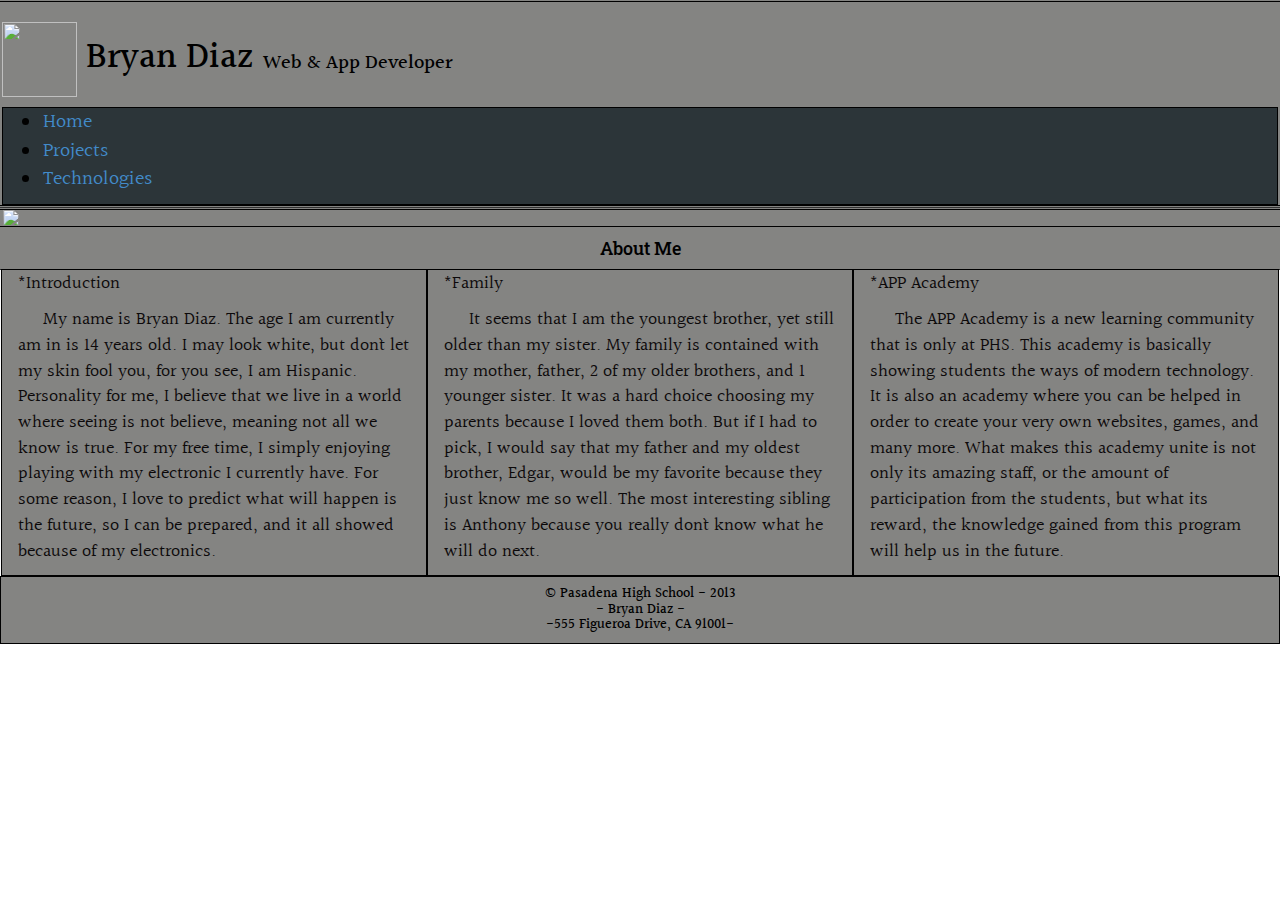
==== commit 0887173a: "Portfolio Site" ====
--- a/public_html/index.html
+++ b/public_html/index.html
@@ -1,86 +1,68 @@
 <html>
-    
-    <head>
-    
-        <title>Bryan's Portfolio</title>
-        
+
+<head>
+
+	<title>Bryan's Portfolio</title>
+               <meta charset="UTF-8">
         <meta charset="UTF-8">
         <meta name="viewport" content="width=device-width, initial-scale=1.0">
         <link type="text/css" rel="stylesheet" href="css/bootstrap-theme.css">
         <link type="text/css" rel="stylesheet" href="css/bootstrap.css">
         <link type="text/css" rel="stylesheet" href="css/custom-style.css">
+        <link href='http://fonts.googleapis.com/css?family=Lato:100,300,400,700,900' rel='stylesheet' type='text/css'>
         <link href='http://fonts.googleapis.com/css?family=Halant:600' rel='stylesheet' type='text/css'>
         <link href='http://fonts.googleapis.com/css?family=Roboto+Slab:700' rel='stylesheet' type='text/css'>
-	<link href='http://fonts.googleapis.com/css?family=Lato:100,300,400,700,900' rel='stylesheet' type='text/css'>
-    
-    </head>
- <header>
+	<link rel="stylesheet" href="http://mathelme.com/wp-content/themes/mathelme/css/foundation.min.css" />
+	<link rel="stylesheet" type="text/css" href="http://mathelme.com/wp-content/themes/mathelme/style.css" />
+
+</head>
+
+<body>
+
+  <header>
 
   	<div class="row">
-            <div class="col-xs-12">
-                <div class="col-xs-3">
-                    <h1 class="title"><img src="https://c1.staticflickr.com/5/4148/5411874169_daf4dff1cb_z.jpg" height="50" width="50">
 
-                    Bryan Diaz</h1>
-</div>
-                <ul id="menu-main" class="menu">
-                        <div class="col-xs-3">
-                        <a href="index.html" >About Me</a>
+  		<div class="col-xs-12">
+
+  			<h1><img src="https://c1.staticflickr.com/5/4148/5411874169_daf4dff1cb_z.jpg" height="75" width="75">
+  			Bryan Diaz <span style="font-size: 20px;">Web & App Developer</span></h1>
+
+                        <div class="menu-main-container" style="font-size: 20px; color: black;">
+                            <ul id="menu-main" class="menu">
+                                <li><a href="index.html" >Home</a></li>
+                                <li><a href="project.html" >Projects</a></li>
+                            <li><a href="tech.html" >Technologies</a></li>
+                            </ul>
                         </div>
-                        <div class="col-xs-3">
-                        <a href="project.html" >Projects(WIP)</a>
-                        </div>
-                        <div class="col-xs-3">
-                        <a href="tech.html" >Technologies(WIP)</a>
-                        </div>
-                    </ul>
-                
     	</div>
+
+    </div>
+
+  </header>
+
+    <script src="http://mathelme.com/wp-content/themes/mathelme/js/jquery.js"></script>
+    <script src="http://mathelme.com/wp-content/themes/mathelme/js/foundation.min.js"></script>
+    <script src="http://mathelme.com/wp-content/themes/mathelme/js/foundation/foundation.topbar.js"></script>
+    <script src="http://mathelme.com/wp-content/themes/mathelme/js/jquery.fitvid.js"></script>
+    <script src="http://mathelme.com/wp-content/themes/mathelme/js/main.js"></script>
+    
+  <div class="space-t-100 main">
+        <div class="row">
+          <div class="col-xs-12">
+            <img src="http://www.zastavki.com/pictures/originals/2013/Games___Video_Game_Apocalypse_042731_.jpg"/>
+          </div>
         </div>
-  </header>
-                <div class="col-xs-12">
-                    <center>
-                        
-<script type="text/javascript">
-var x=0;
 
-function rotate(num){
-fs=document.ff.slide;
-x=num%fs.length;
-if(x<0) x=fs.length-1;
-document.images.show.src=fs.options[x].value;
-fs.selectedIndex=x;}
+	<div class="row">
+            <h4 style="color: black;"><center>About Me</center></h4>
+          </div>
 
-function auto() {
-if(document.ff.fa.value == "Stop"){
-rotate(++x);setTimeout("auto()", 60000);}}
-</script>
-
-<form name="ff">
-<table>
-<tr><td align="center">
-<img src="http://haloreachdaily.files.wordpress.com/2011/11/mythic-difficulty.jpg" height="500" width="1000"name="show">
-</td></tr>
-
-<tr><td align="center">
-<select name="slide">
-<option value="http://haloreachdaily.files.wordpress.com/2011/11/mythic-difficulty.jpg">About Me</option>
-<option value="http://www.digitaljournal.com/img/1/4/8/8/6/8/i/5/8/6/o/family_guy.jpg">My Family</option>
-<option value="http://www.shikkhok.com/wp-content/uploads/2013/12/Android-Game-1.png">The APP Academy</option>
-</td></tr>
-
-<tr><td align="center">
-<input type="button" onclick="rotate(x-1);" value="&lt;&lt;" title="Last Picture" />
-<input type="button" onclick="rotate(x+1);" value="&gt;&gt;" title="Next Picture" />
-</td></tr></table></form> 
-
-                    </center>
- 
                 <div class="col-xs-4">
                     <div class="row1">
                         <p>*Introduction</p>                        
-                           <p>&nbsp;&nbsp;&nbsp;&nbsp;&nbsp;My name is Bryan Diaz. The age I am currently am in is 14 years old. I may look white, but don`t let my skin fool you, for you see, I am Hispanic. Personality for me, I believe that we live in a world where seeing is not believe, meaning not all we know is true. For my free time, I simply enjoying playing with my electronic I currently have. For some reason, I love to predict what will happen is the future, so I can be prepared, and it all showed because of my electronics.</p>
-                   </div>
+                        <p>&nbsp;&nbsp;&nbsp;&nbsp;&nbsp;My name is Bryan Diaz. The age I am currently am in is 14 years old. I may look white, but don`t let my skin fool you, for you see, I am Hispanic. Personality for me, I believe that we live in a world where seeing is not believe, meaning not all we know is true. For my free time, I simply enjoying playing with my electronic I currently have. For some reason, I love to predict what will happen is the future, so I can be prepared, and it all showed because of my electronics.</p>
+                    </div>
                 </div>
                 
             <div class="col-xs-4">
@@ -93,11 +75,24 @@
                 <div class="col-xs-4">
                     <div class="row1">
                         <p>*APP Academy</p>                        
-                        <p>&nbsp;&nbsp;&nbsp;&nbsp;&nbsp;The APP Academy is a new learning community that is only at PHS. This academy is basically showing students the ways of modern technology. It is also an academy where you can be helped in order to create your very own websites, games, and many more. What makes this academy unite is not only its amazing staff, or the amount of participation from the students, but what its reward, the knowledge gained from this program will help us in future technology and creativity.</p>
+                        <p>&nbsp;&nbsp;&nbsp;&nbsp;&nbsp;The APP Academy is a new learning community that is only at PHS. This academy is basically showing students the ways of modern technology. It is also an academy where you can be helped in order to create your very own websites, games, and many more. What makes this academy unite is not only its amazing staff, or the amount of participation from the students, but what its reward, the knowledge gained from this program will help us in the future.</p>
                    </div>
                 </div>
     
-          </div>        
+          </div> 
+
+
+        </div><!-- /Blog Article -->
+
+<div class="col-xs-12">
+        <h5 style="color: black;">
+            <center>&copy; Pasadena High School - 2013
+                <br>
+                - Bryan Diaz -
+                <br>
+                -555 Figueroa Drive, CA 91001-</center></h5>
+</div>
+
 
 </body>
 
--- a/public_html/css/custom-style.css
+++ b/public_html/css/custom-style.css
@@ -1,6 +1,6 @@
 div{
     border-style: solid;
-    border-width: 3px;
+    border-width: 1px;
     font-family: 'Halant', serif;
     background-color:#2C3539;
 }
@@ -16,7 +16,7 @@
 
 .row{
     background-color:#848482;
-    color: #7E3517;
+    color: black;
     font-size:50px;
     font-family: 'Roboto Slab', serif;
     border-left-color: #848482;
@@ -82,3 +82,41 @@
     margin-bottom: 10px;
     background-color: #848482;   
 }
+                    
+                        
+/*<<center>
+sscript type="text/javascript">
+var x=0;
+
+function rotate(num){
+fs=document.ff.slide;
+x=num%fs.length;
+if(x<0) x=fs.length-1;
+document.images.show.src=fs.options[x].value;
+fs.selectedIndex=x;}
+
+function auto() {
+if(document.ff.fa.value == "Stop"){
+rotate(++x);setTimeout("auto()", 60000);}}
+</script>
+
+<form name="ff">
+<table>
+<tr><td align="center">
+<img src="http://haloreachdaily.files.wordpress.com/2011/11/mythic-difficulty.jpg" height="500" width="1000"name="show">
+</td></tr>
+
+<tr><td align="center">
+<select name="slide">
+<option value="http://haloreachdaily.files.wordpress.com/2011/11/mythic-difficulty.jpg">About Me</option>
+<option value="http://www.digitaljournal.com/img/1/4/8/8/6/8/i/5/8/6/o/family_guy.jpg">My Family</option>
+<option value="http://www.shikkhok.com/wp-content/uploads/2013/12/Android-Game-1.png">The APP Academy</option>
+</td></tr>
+
+<tr><td align="center">
+<input type="button" onclick="rotate(x-1);" value="&lt;&lt;" title="Last Picture" />
+<input type="button" onclick="rotate(x+1);" value="&gt;&gt;" title="Next Picture" />
+</td></tr></table></form> 
+
+                    </center>*/
+ 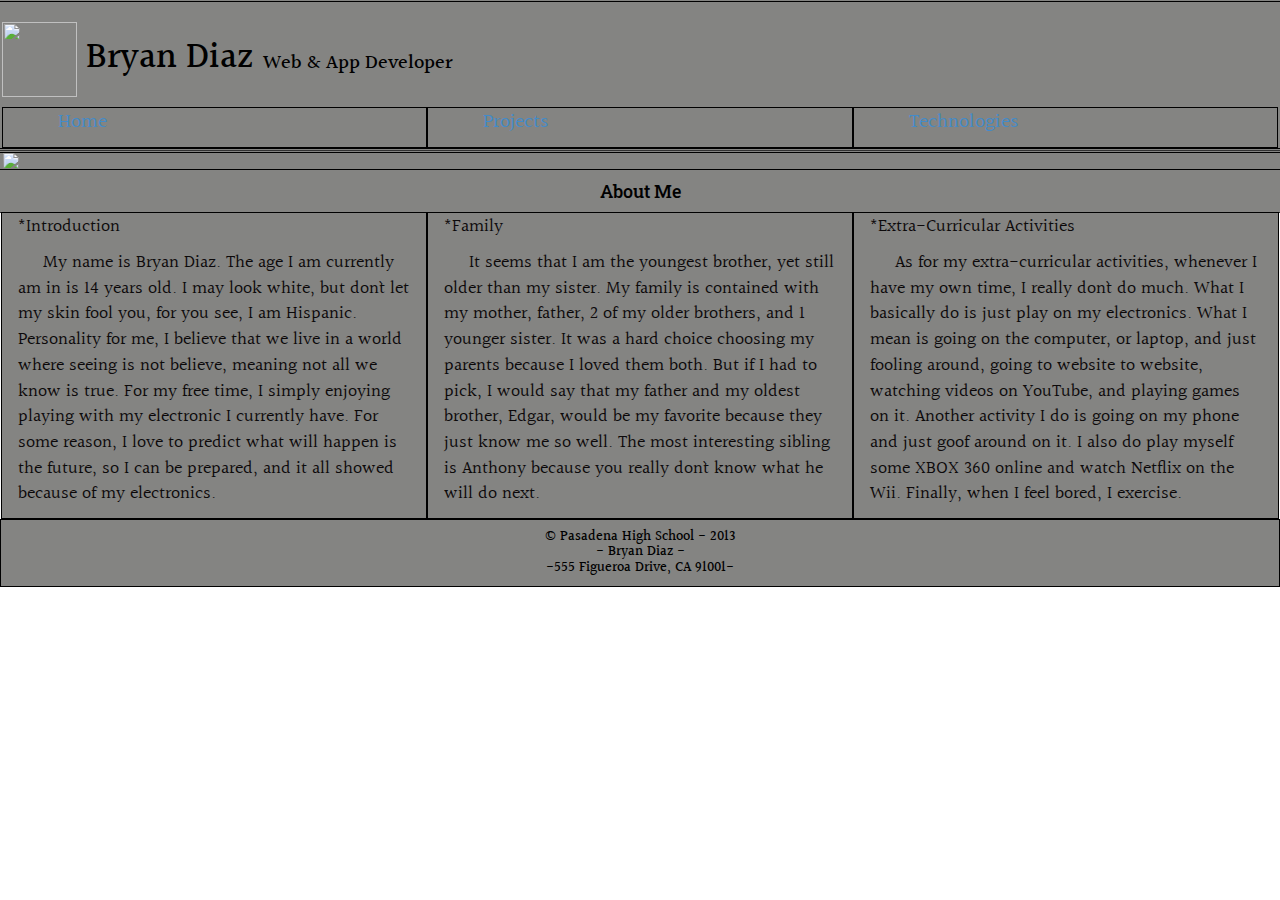
==== commit b9168ae4: "Portfolio Site" ====
--- a/public_html/index.html
+++ b/public_html/index.html
@@ -3,7 +3,6 @@
 <head>
 
 	<title>Bryan's Portfolio</title>
-               <meta charset="UTF-8">
         <meta charset="UTF-8">
         <meta name="viewport" content="width=device-width, initial-scale=1.0">
         <link type="text/css" rel="stylesheet" href="css/bootstrap-theme.css">
@@ -13,7 +12,6 @@
         <link href='http://fonts.googleapis.com/css?family=Halant:600' rel='stylesheet' type='text/css'>
         <link href='http://fonts.googleapis.com/css?family=Roboto+Slab:700' rel='stylesheet' type='text/css'>
 	<link rel="stylesheet" href="http://mathelme.com/wp-content/themes/mathelme/css/foundation.min.css" />
-	<link rel="stylesheet" type="text/css" href="http://mathelme.com/wp-content/themes/mathelme/style.css" />
 
 </head>
 
@@ -28,25 +26,22 @@
   			<h1><img src="https://c1.staticflickr.com/5/4148/5411874169_daf4dff1cb_z.jpg" height="75" width="75">
   			Bryan Diaz <span style="font-size: 20px;">Web & App Developer</span></h1>
 
-                        <div class="menu-main-container" style="font-size: 20px; color: black;">
-                            <ul id="menu-main" class="menu">
-                                <li><a href="index.html" >Home</a></li>
-                                <li><a href="project.html" >Projects</a></li>
-                            <li><a href="tech.html" >Technologies</a></li>
-                            </ul>
-                        </div>
+                                <div class="col-xs-4" style="font-size: 20px; color: black;">
+                                <ul><a href="index.html" >Home</a></ul>
+                                </div>
+                                <div class="col-xs-4" style="font-size: 20px; color: black;">
+                                <ul><a href="project.html" >Projects</a></ul>
+                                </div>
+                                <div class="col-xs-4" style="font-size: 20px; color: black;">
+                            <ul><a href="tech.html" >Technologies</a></ul>
+                            </div>
+                            
     	</div>
-
-    </div>
+</div>
+    
 
   </header>
 
-    <script src="http://mathelme.com/wp-content/themes/mathelme/js/jquery.js"></script>
-    <script src="http://mathelme.com/wp-content/themes/mathelme/js/foundation.min.js"></script>
-    <script src="http://mathelme.com/wp-content/themes/mathelme/js/foundation/foundation.topbar.js"></script>
-    <script src="http://mathelme.com/wp-content/themes/mathelme/js/jquery.fitvid.js"></script>
-    <script src="http://mathelme.com/wp-content/themes/mathelme/js/main.js"></script>
-    
   <div class="space-t-100 main">
         <div class="row">
           <div class="col-xs-12">
@@ -74,9 +69,9 @@
             
                 <div class="col-xs-4">
                     <div class="row1">
-                        <p>*APP Academy</p>                        
-                        <p>&nbsp;&nbsp;&nbsp;&nbsp;&nbsp;The APP Academy is a new learning community that is only at PHS. This academy is basically showing students the ways of modern technology. It is also an academy where you can be helped in order to create your very own websites, games, and many more. What makes this academy unite is not only its amazing staff, or the amount of participation from the students, but what its reward, the knowledge gained from this program will help us in the future.</p>
-                   </div>
+                        <p>*Extra-Curricular Activities</p>                        
+                        <p>&nbsp;&nbsp;&nbsp;&nbsp;&nbsp;As for my extra-curricular activities, whenever I have my own time, I really don`t do much. What I basically do is just play on my electronics. What I mean is going on the computer, or laptop, and just fooling around, going to website to website, watching videos on YouTube, and playing games on it. Another activity I do is going on my phone and just goof around on it. I also do play myself some XBOX 360 online and watch Netflix on the Wii. Finally, when I feel bored, I exercise.</p>
+                    </div>
                 </div>
     
           </div> 
--- a/public_html/css/custom-style.css
+++ b/public_html/css/custom-style.css
@@ -82,41 +82,3 @@
     margin-bottom: 10px;
     background-color: #848482;   
 }
-                    
-                        
-/*<<center>
-sscript type="text/javascript">
-var x=0;
-
-function rotate(num){
-fs=document.ff.slide;
-x=num%fs.length;
-if(x<0) x=fs.length-1;
-document.images.show.src=fs.options[x].value;
-fs.selectedIndex=x;}
-
-function auto() {
-if(document.ff.fa.value == "Stop"){
-rotate(++x);setTimeout("auto()", 60000);}}
-</script>
-
-<form name="ff">
-<table>
-<tr><td align="center">
-<img src="http://haloreachdaily.files.wordpress.com/2011/11/mythic-difficulty.jpg" height="500" width="1000"name="show">
-</td></tr>
-
-<tr><td align="center">
-<select name="slide">
-<option value="http://haloreachdaily.files.wordpress.com/2011/11/mythic-difficulty.jpg">About Me</option>
-<option value="http://www.digitaljournal.com/img/1/4/8/8/6/8/i/5/8/6/o/family_guy.jpg">My Family</option>
-<option value="http://www.shikkhok.com/wp-content/uploads/2013/12/Android-Game-1.png">The APP Academy</option>
-</td></tr>
-
-<tr><td align="center">
-<input type="button" onclick="rotate(x-1);" value="&lt;&lt;" title="Last Picture" />
-<input type="button" onclick="rotate(x+1);" value="&gt;&gt;" title="Next Picture" />
-</td></tr></table></form> 
-
-                    </center>*/
- 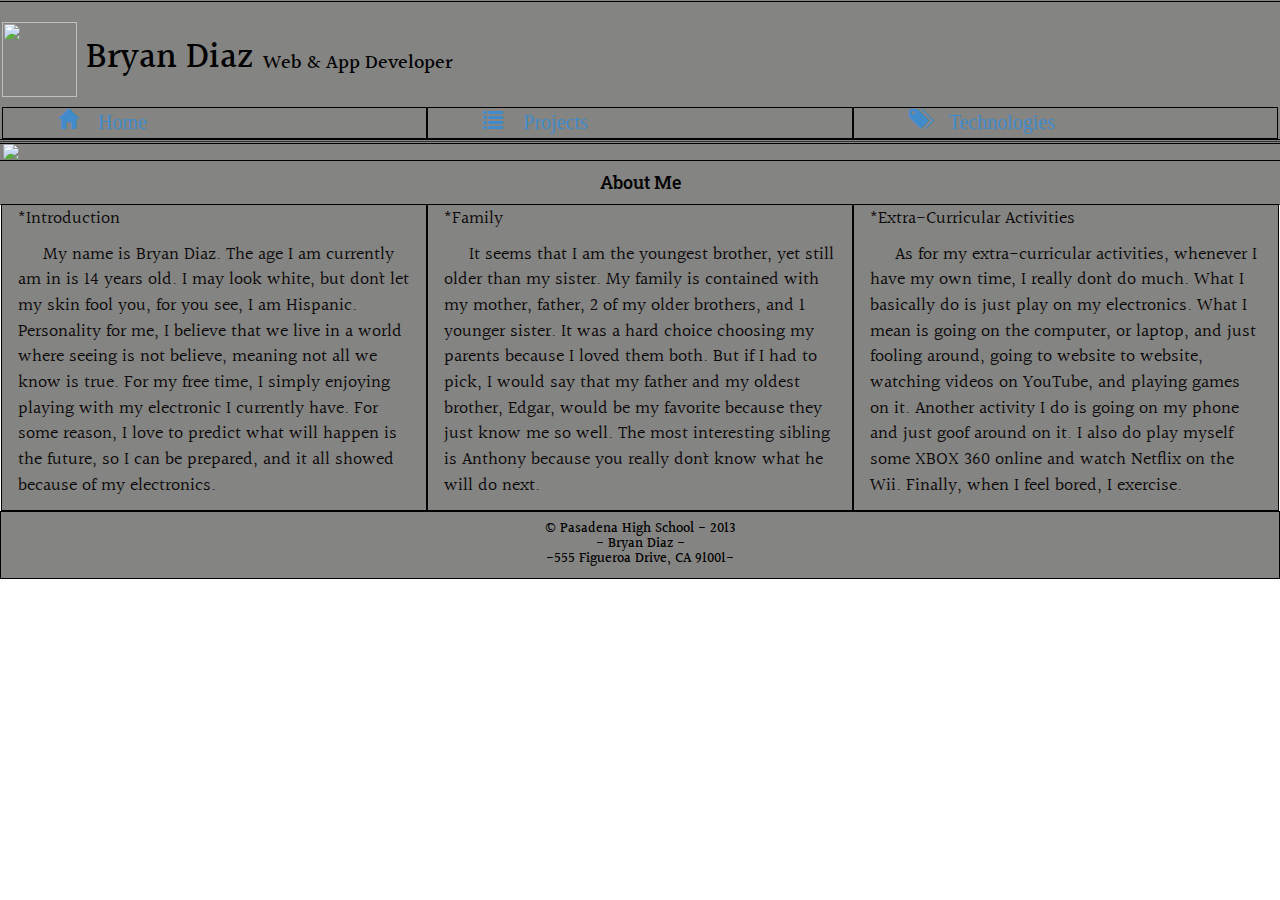
==== commit 35b18d7b: "Portfolio Site" ====
--- a/public_html/index.html
+++ b/public_html/index.html
@@ -27,19 +27,18 @@
   			Bryan Diaz <span style="font-size: 20px;">Web & App Developer</span></h1>
 
                                 <div class="col-xs-4" style="font-size: 20px; color: black;">
-                                <ul><a href="index.html" >Home</a></ul>
+                                <ul><a href="index.html" ><span class="glyphicon glyphicon-home"> Home</span></a></ul>
                                 </div>
                                 <div class="col-xs-4" style="font-size: 20px; color: black;">
-                                <ul><a href="project.html" >Projects</a></ul>
+                                <ul><a href="project.html" ><span class="glyphicon glyphicon-list"> Projects</span></a></ul>
                                 </div>
                                 <div class="col-xs-4" style="font-size: 20px; color: black;">
-                            <ul><a href="tech.html" >Technologies</a></ul>
+                            <ul><a href="tech.html" ><span class="glyphicon glyphicon-tags"> Technologies</span></a></ul>
                             </div>
                             
     	</div>
 </div>
     
-
   </header>
 
   <div class="space-t-100 main">
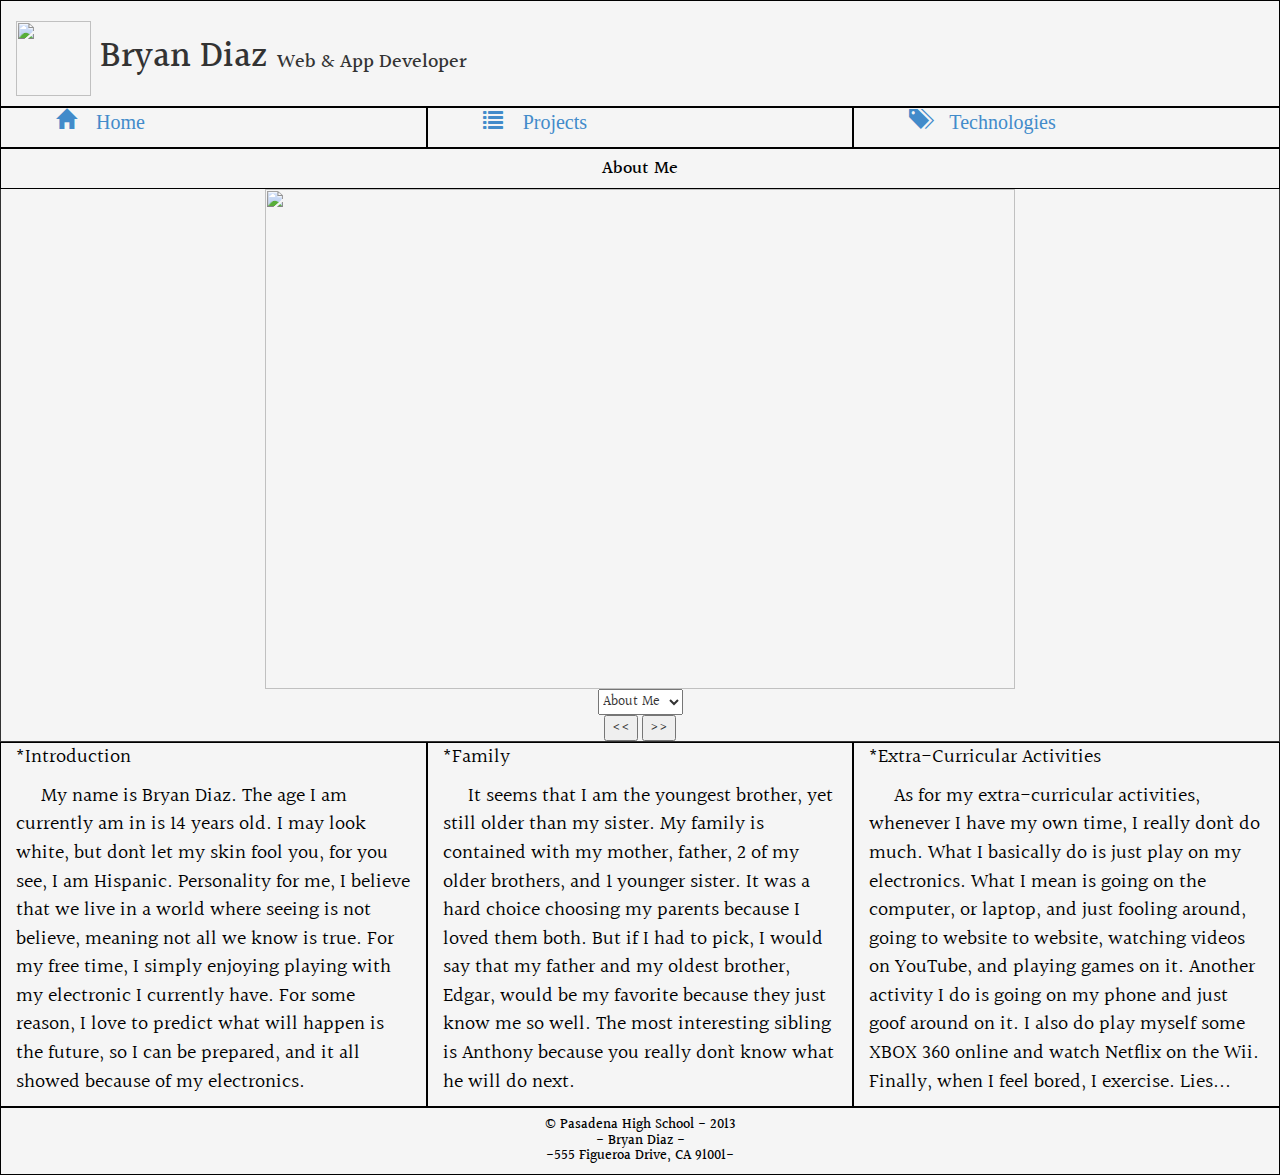
==== commit f4c708f3: "Quick Fix of Portfolio" ====
--- a/public_html/index.html
+++ b/public_html/index.html
@@ -1,8 +1,15 @@
-<html>
 
-<head>
+<!DOCTYPE html>
 
-	<title>Bryan's Portfolio</title>
+<html lang="en-US">
+
+    <head>
+
+        <meta charset="UTF-8" />
+        <meta name="viewport" content="width=device-width" />
+
+        <title>Bryan Diaz</title>
+
         <meta charset="UTF-8">
         <meta name="viewport" content="width=device-width, initial-scale=1.0">
         <link type="text/css" rel="stylesheet" href="css/bootstrap-theme.css">
@@ -11,83 +18,115 @@
         <link href='http://fonts.googleapis.com/css?family=Lato:100,300,400,700,900' rel='stylesheet' type='text/css'>
         <link href='http://fonts.googleapis.com/css?family=Halant:600' rel='stylesheet' type='text/css'>
         <link href='http://fonts.googleapis.com/css?family=Roboto+Slab:700' rel='stylesheet' type='text/css'>
-	<link rel="stylesheet" href="http://mathelme.com/wp-content/themes/mathelme/css/foundation.min.css" />
+        <link rel="stylesheet" href="http://mathelme.com/wp-content/themes/mathelme/css/foundation.min.css" />
 
-</head>
+    </head>
 
-<body>
+    <body>
 
-  <header>
+        <header>
 
-  	<div class="row">
+            <div class="col-xs-12">
 
-  		<div class="col-xs-12">
+                <h1><img src="https://c1.staticflickr.com/5/4148/5411874169_daf4dff1cb_z.jpg" height="75" width="75">
+                    Bryan Diaz <span style="font-size: 20px;">Web & App Developer</span></h1></div>
 
-  			<h1><img src="https://c1.staticflickr.com/5/4148/5411874169_daf4dff1cb_z.jpg" height="75" width="75">
-  			Bryan Diaz <span style="font-size: 20px;">Web & App Developer</span></h1>
-
-                                <div class="col-xs-4" style="font-size: 20px; color: black;">
-                                <ul><a href="index.html" ><span class="glyphicon glyphicon-home"> Home</span></a></ul>
-                                </div>
-                                <div class="col-xs-4" style="font-size: 20px; color: black;">
-                                <ul><a href="project.html" ><span class="glyphicon glyphicon-list"> Projects</span></a></ul>
-                                </div>
-                                <div class="col-xs-4" style="font-size: 20px; color: black;">
-                            <ul><a href="tech.html" ><span class="glyphicon glyphicon-tags"> Technologies</span></a></ul>
-                            </div>
-                            
-    	</div>
-</div>
-    
-  </header>
-
-  <div class="space-t-100 main">
-        <div class="row">
-          <div class="col-xs-12">
-            <img src="http://www.zastavki.com/pictures/originals/2013/Games___Video_Game_Apocalypse_042731_.jpg"/>
-          </div>
+            <div class="col-xs-4" style="font-size: 20px; color: black;">
+                <ul><a href="index.html" ><span class="glyphicon glyphicon-home"> Home</span></a></ul>
+            </div>
+            <div class="col-xs-4" style="font-size: 20px; color: black;">
+                <ul><a href="project.html" ><span class="glyphicon glyphicon-list"> Projects</span></a></ul>
+            </div>
+            <div class="col-xs-4" style="font-size: 20px; color: black;">
+                <ul><a href="tech.html" ><span class="glyphicon glyphicon-tags"> Technologies</span></a></ul>
+            </div>
         </div>
 
-	<div class="row">
-            <h4 style="color: black;"><center>About Me</center></h4>
-          </div>
+    </header>
 
-                <div class="col-xs-4">
-                    <div class="row1">
-                        <p>*Introduction</p>                        
-                        <p>&nbsp;&nbsp;&nbsp;&nbsp;&nbsp;My name is Bryan Diaz. The age I am currently am in is 14 years old. I may look white, but don`t let my skin fool you, for you see, I am Hispanic. Personality for me, I believe that we live in a world where seeing is not believe, meaning not all we know is true. For my free time, I simply enjoying playing with my electronic I currently have. For some reason, I love to predict what will happen is the future, so I can be prepared, and it all showed because of my electronics.</p>
-                    </div>
-                </div>
-                
-            <div class="col-xs-4">
-                    <div class="row1">
-                        <p>*Family</p>                        
-                        <p>&nbsp;&nbsp;&nbsp;&nbsp;&nbsp;It seems that I am the youngest brother, yet still older than my sister. My family is contained with my mother, father, 2 of my older brothers, and 1 younger sister. It was a hard choice choosing my parents because I loved them both. But if I had to pick, I would say that my father and my oldest brother, Edgar, would be my favorite because they just know me so well.  The most interesting sibling is Anthony because you really don`t know what he will do next.</p>
-                    </div>
-                </div>
-            
-                <div class="col-xs-4">
-                    <div class="row1">
-                        <p>*Extra-Curricular Activities</p>                        
-                        <p>&nbsp;&nbsp;&nbsp;&nbsp;&nbsp;As for my extra-curricular activities, whenever I have my own time, I really don`t do much. What I basically do is just play on my electronics. What I mean is going on the computer, or laptop, and just fooling around, going to website to website, watching videos on YouTube, and playing games on it. Another activity I do is going on my phone and just goof around on it. I also do play myself some XBOX 360 online and watch Netflix on the Wii. Finally, when I feel bored, I exercise.</p>
-                    </div>
-                </div>
-    
-          </div> 
+    <div class="col-xs-12">
+        <h4 style="color: black;"><center>About Me</center></h4>
+    </div>
+
+    <div class="space-t-100 main">
+        <center>
+
+            <script type="text/javascript">
+                var x = 0;
+
+                function rotate(num) {
+                    fs = document.ff.slide;
+                    x = num % fs.length;
+                    if (x < 0)
+                        x = fs.length - 1;
+                    document.images.show.src = fs.options[x].value;
+                    fs.selectedIndex = x;
+                }
+
+                function auto() {
+                    if (document.ff.fa.value == "Stop") {
+                        rotate(++x);
+                        setTimeout("auto()", 60000);
+                    }
+                }
+            </script>
+
+            <form name="ff">
+                <table>
+                    <tr><td align="center">
+                            <img src="http://haloreachdaily.files.wordpress.com/2011/11/mythic-difficulty.jpg" height="500" width="750"name="show">
+                        </td></tr>
+
+                    <tr><td align="center">
+                            <select name="slide">
+                                <option value="http://haloreachdaily.files.wordpress.com/2011/11/mythic-difficulty.jpg">About Me</option>
+                                <option value="http://www.digitaljournal.com/img/1/4/8/8/6/8/i/5/8/6/o/family_guy.jpg">My Family</option>
+                                <option value="http://maidenrelease.com/wp-content/uploads/2013/10/gamer-wallpaperwallpapers-geek-green-video-games-black-nerd-scratches-gamers-pn2dh92k-1.jpg">Hobbies</option>
+                            </select>
+                        </td></tr>
+
+                    <tr><td align="center">
+                            <input type="button" onclick="rotate(x - 1);" value="&lt;&lt;" title="Last Picture" />
+                            <input type="button" onclick="rotate(x + 1);" value="&gt;&gt;" title="Next Picture" />
+                        </td></tr></table></form> 
+
+        </center>
+    </div><!-- /HeaderImg -->
 
 
-        </div><!-- /Blog Article -->
+
+    <div class="col-xs-4">
+        <p>*Introduction</p>                        
+        <p>&nbsp;&nbsp;&nbsp;&nbsp;&nbsp;My name is Bryan Diaz. The age I am currently am in is 14 years old. I may look white, but don`t let my skin fool you, for you see, I am Hispanic. Personality for me, I believe that we live in a world where seeing is not believe, meaning not all we know is true. For my free time, I simply enjoying playing with my electronic I currently have. For some reason, I love to predict what will happen is the future, so I can be prepared, and it all showed because of my electronics.</p>
+    </div>
+</div>
+
+<div class="col-xs-4">
+    <p>*Family</p>                        
+    <p>&nbsp;&nbsp;&nbsp;&nbsp;&nbsp;It seems that I am the youngest brother, yet still older than my sister. My family is contained with my mother, father, 2 of my older brothers, and 1 younger sister. It was a hard choice choosing my parents because I loved them both. But if I had to pick, I would say that my father and my oldest brother, Edgar, would be my favorite because they just know me so well.  The most interesting sibling is Anthony because you really don`t know what he will do next.</p>
+</div>
+</div>
+
+<div class="col-xs-4">
+    <p>*Extra-Curricular Activities</p>  
+    <p>&nbsp;&nbsp;&nbsp;&nbsp;&nbsp;As for my extra-curricular activities, whenever I have my own time, I really don`t do much. What I basically do is just play on my electronics. What I mean is going on the computer, or laptop, and just fooling around, going to website to website, watching videos on YouTube, and playing games on it. Another activity I do is going on my phone and just goof around on it. I also do play myself some XBOX 360 online and watch Netflix on the Wii. Finally, when I feel bored, I exercise. Lies...</p>
+</div>
+</div>
+
+</div> 
+
+
+</div>   <!-- /Blog Article -->
 
 <div class="col-xs-12">
-        <h5 style="color: black;">
-            <center>&copy; Pasadena High School - 2013
-                <br>
-                - Bryan Diaz -
-                <br>
-                -555 Figueroa Drive, CA 91001-</center></h5>
-</div>
-
-
+    <h5 style="color: black;">
+        <center>&copy; Pasadena High School - 2013
+            <br>
+            - Bryan Diaz -
+            <br>
+            -555 Figueroa Drive, CA 91001-</center></h5>
+</div></div>
+<!-- close space-t-60 -->
 </body>
 
 </html>--- a/public_html/css/custom-style.css
+++ b/public_html/css/custom-style.css
@@ -2,12 +2,11 @@
     border-style: solid;
     border-width: 1px;
     font-family: 'Halant', serif;
-    background-color:#2C3539;
+    background-color:whitesmoke;
 }
 
 .container{
-    border-color:#2C3539;
-    background-color:#848482;
+    background-color:white;
 }
 
 b{
@@ -15,19 +14,14 @@
 }
 
 .row{
-    background-color:#848482;
+    background-color:whitesmoke;
     color: black;
     font-size:50px;
     font-family: 'Roboto Slab', serif;
-    border-left-color: #848482;
-    border-right-color: #848482;
-    border-top-color: #848482;
-    border-bottom-color: #848482;
 }
 
 .row1{
-    border-color: #848482;
-    background-color: #848482;
+    background-color: whitesmoke;
     color: #0C090A;
 }
 
@@ -49,36 +43,29 @@
 }
 
 .col-xs-3{
-    border-color:#848482;
-    background-color:#848482;
+    border-color:black;
+    background-color:whitesmoke; 
     color: black;
-    font-size: 30px;
-    height: 75px;
+    font-size: 20px;
 }
 
 .col-xs-4{
     border-color:black;
-    background-color:#848482; 
+    background-color:whitesmoke; 
     color: black;
-    font-size: 18px;
+    font-size: 20px;
 }
 
-.col-xs-8{
+.col-xs-6{
     border-color:black;
-    background-color:#848482; 
-    height: 75px;
+    background-color:whitesmoke; 
+    color: black;
+    font-size: 20px;
 }
 
 .col-xs-12{
     border-color:black;
-    background-color:#848482;
-    
+    background-color:whitesmoke;
+
 }
 
-.list-group-item{
-    border: 5px;
-    border-color:#848482; 
-    margin-top: 10px;
-    margin-bottom: 10px;
-    background-color: #848482;   
-}
